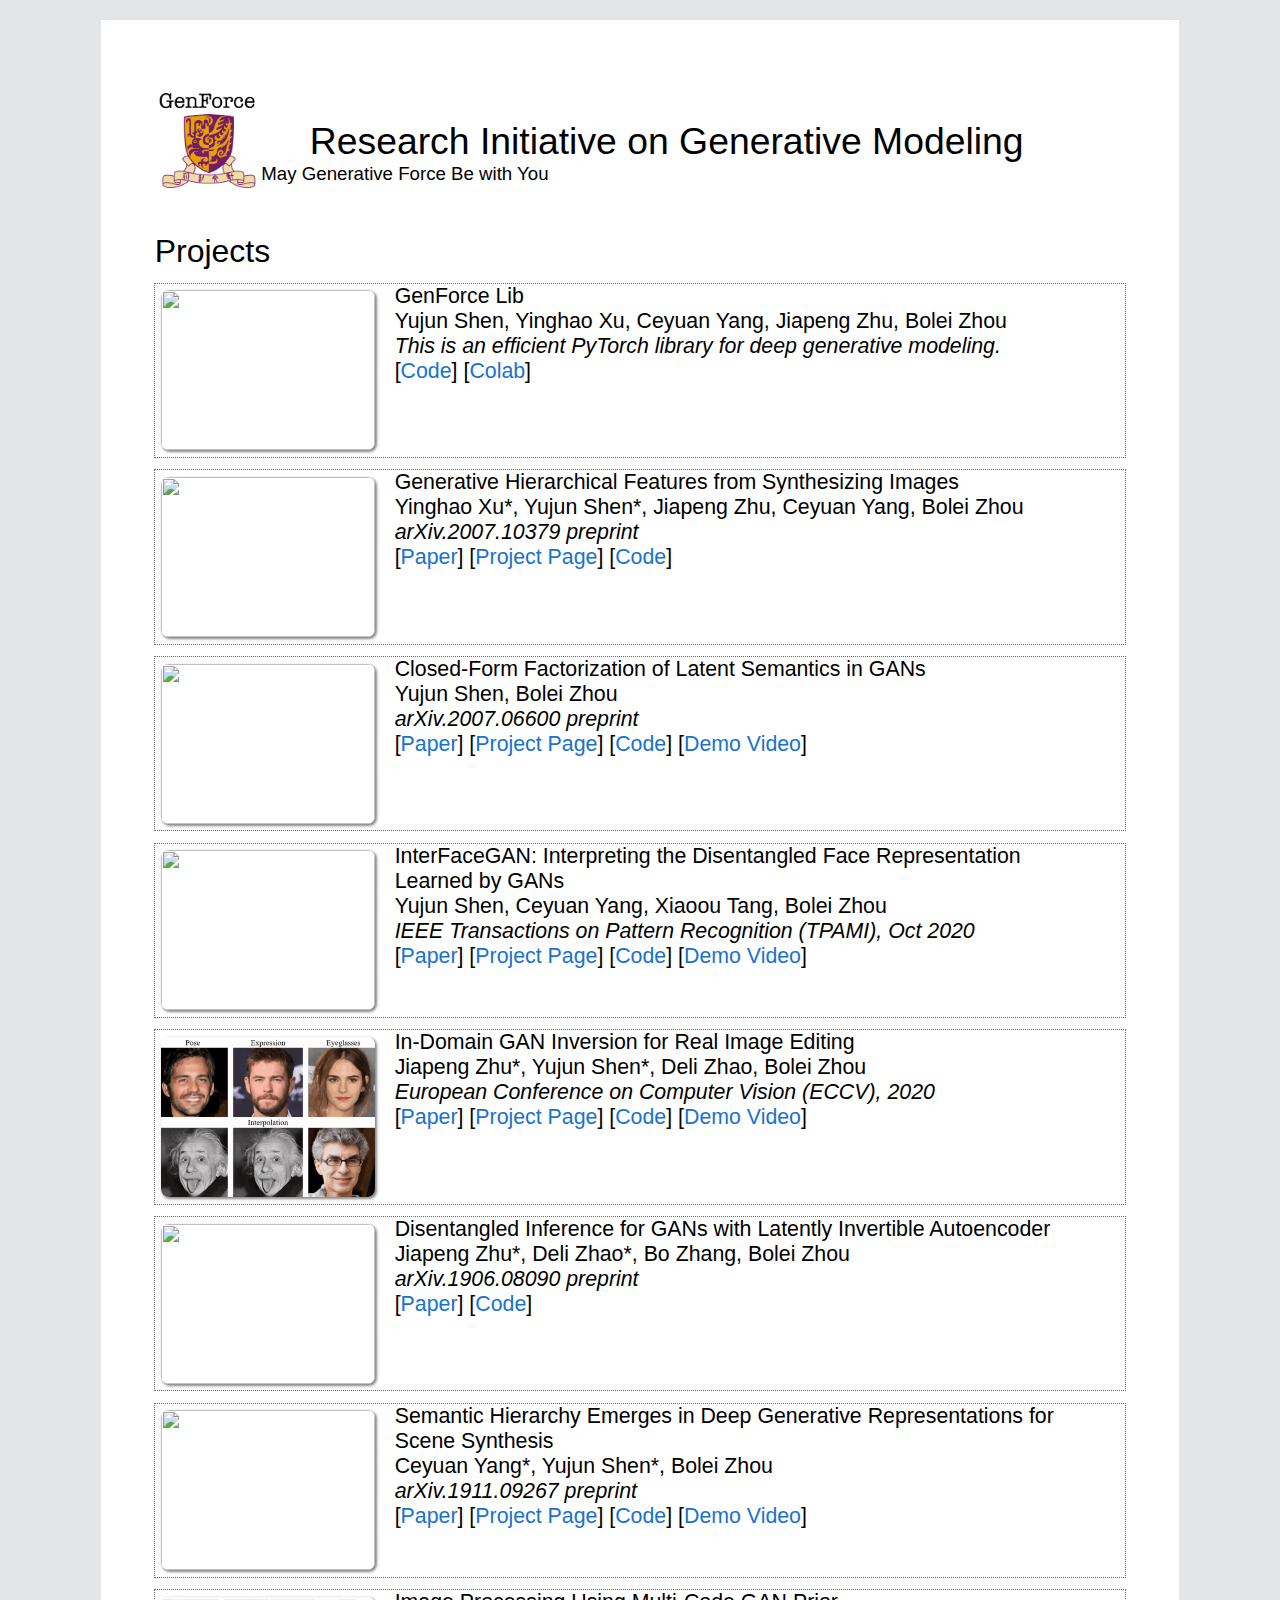
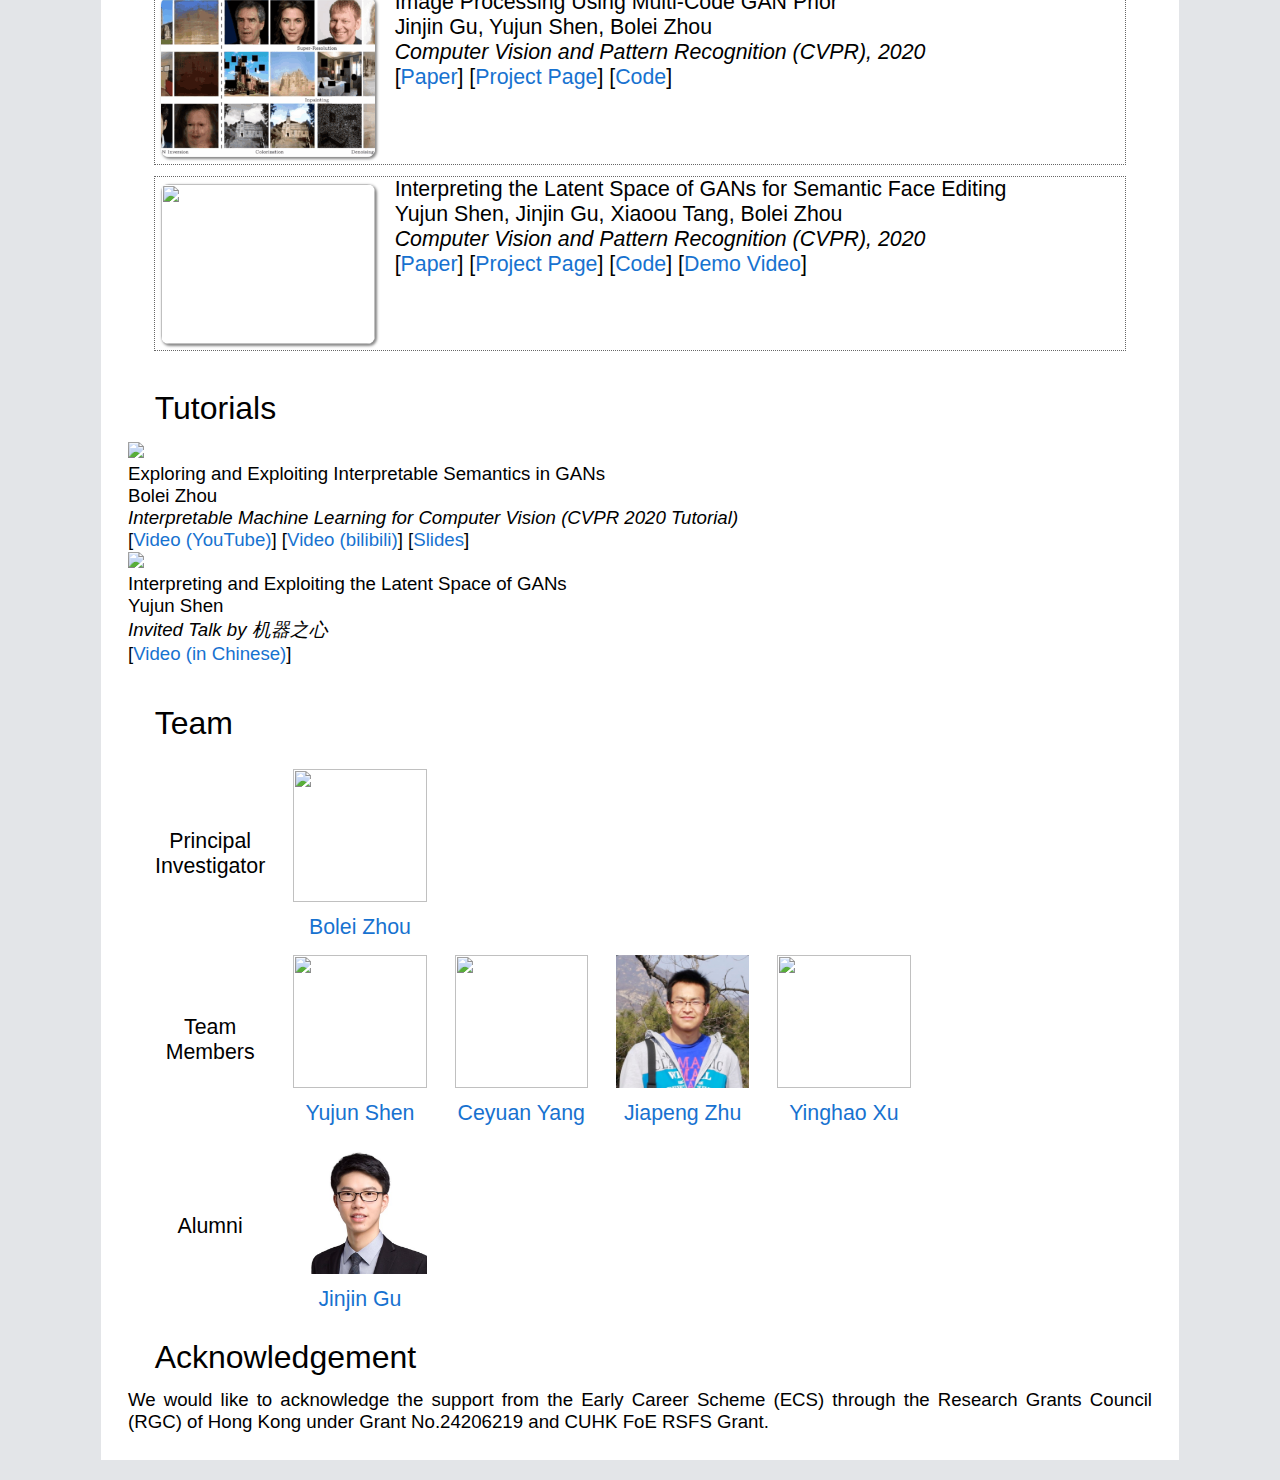
==== index.html @ 20264792 "update TPAMI" ====
<!doctype html>
<html lang="en">


<!-- === Header Starts === -->
<head>
  <meta http-equiv="Content-Type" content="text/html; charset=UTF-8">

  <title>GenForce</title>

  <link href="./assets/bootstrap.min.css" rel="stylesheet">
  <link href="./assets/font.css" rel="stylesheet" type="text/css">
  <link href="./assets/style.css" rel="stylesheet" type="text/css">
</head>
<!-- === Header Ends === -->


<body>


<!-- === Homepage Starts === -->
<div class="homepage">


  <!-- === Header Starts === -->
  <div class="header">
    <div class="logo">
      <a href="https://github.com/genforce" target="_blank"><img src="./assets/genforce.png"></a>
    </div>
    <div class="title">
      Research Initiative on Generative Modeling
    </div>
    <div class="subtitle">
      May Generative Force Be with You
    </div>
  </div>
  <!-- === Header Ends === -->


  <!-- === Projects Section Starts === -->
  <div class="section">Projects</div>
  <div class="project">
    <div class="image">
      <a href="https://github.com/genforce/genforce" target="_blank">
        <img src="./projects/genforce.gif">
      </a>
    </div>
    <div class="info">
      <b>GenForce Lib</b> <br>
      Yujun Shen, Yinghao Xu, Ceyuan Yang, Jiapeng Zhu, Bolei Zhou <br>
      <i>This is an <b>efficient PyTorch library</b> for deep generative modeling.</i> <br>
      [<a href="https://github.com/genforce/genforce" target="_blank">Code</a>]
      [<a href="https://colab.research.google.com/drive/1ytdR30L7uXLaG_4Iph331o70wZWA-bkd?usp=sharing"
          target="_blank">Colab</a>]
    </div>
  </div>
  <div class="project">
    <div class="image">
      <a href="https://genforce.github.io/ghfeat/" target="_blank">
        <img src="./projects/ghfeat.jpg">
      </a>
    </div>
    <div class="info">
      <b>Generative Hierarchical Features from Synthesizing Images</b> <br>
      Yinghao Xu*, Yujun Shen*, Jiapeng Zhu, Ceyuan Yang, Bolei Zhou <br>
      <i>arXiv.2007.10379 preprint</i> <br>
      [<a href="https://arxiv.org/pdf/2007.10379.pdf" target="_blank">Paper</a>]
      [<a href="https://genforce.github.io/ghfeat/" target="_blank">Project Page</a>]
      [<a href="https://github.com/genforce/ghfeat" target="_blank">Code</a>]
    </div>
  </div>
  <div class="project">
    <div class="image">
      <a href="https://genforce.github.io/sefa/" target="_blank">
        <img src="./projects/sefa.gif">
      </a>
    </div>
    <div class="info">
      <b>Closed-Form Factorization of Latent Semantics in GANs</b> <br>
      Yujun Shen, Bolei Zhou <br>
      <i>arXiv.2007.06600 preprint</i> <br>
      [<a href="https://arxiv.org/pdf/2007.06600.pdf" target="_blank">Paper</a>]
      [<a href="https://genforce.github.io/sefa/" target="_blank">Project Page</a>]
      [<a href="https://github.com/genforce/sefa" target="_blank">Code</a>]
      [<a href="https://www.youtube.com/watch?v=OFHW2WbXXIQ" target="_blank">Demo Video</a>]
    </div>
  </div>
  <div class="project">
    <div class="image">
      <a href="https://genforce.github.io/interfacegan/" target="_blank">
        <img src="./projects/interfacegan2.gif">
      </a>
    </div>
    <div class="info">
      <b>InterFaceGAN: Interpreting the Disentangled Face Representation Learned by GANs</b> <br>
      Yujun Shen, Ceyuan Yang, Xiaoou Tang, Bolei Zhou <br>
      <i>IEEE Transactions on Pattern Recognition (TPAMI), Oct 2020</i> <br>
      [<a href="https://arxiv.org/pdf/2005.09635.pdf" target="_blank">Paper</a>]
      [<a href="https://genforce.github.io/interfacegan/" target="_blank">Project Page</a>]
      [<a href="https://github.com/genforce/interfacegan" target="_blank">Code</a>]
      [<a href="https://www.youtube.com/watch?v=uoftpl3Bj6w" target="_blank">Demo Video</a>]
    </div>
  </div>
  <div class="project">
    <div class="image">
      <a href="https://genforce.github.io/idinvert/" target="_blank">
        <img src="./projects/idinvert.gif">
      </a>
    </div>
    <div class="info">
      <b>In-Domain GAN Inversion for Real Image Editing</b> <br>
      Jiapeng Zhu*, Yujun Shen*, Deli Zhao, Bolei Zhou <br>
      <i>European Conference on Computer Vision (ECCV), 2020</i> <br>
      [<a href="https://arxiv.org/pdf/2004.00049.pdf" target="_blank">Paper</a>]
      [<a href="https://genforce.github.io/idinvert/" target="_blank">Project Page</a>]
      [<a href="https://github.com/genforce/idinvert" target="_blank">Code</a>]
      [<a href="https://www.youtube.com/watch?v=3v6NHrhuyFY" target="_blank">Demo Video</a>]
    </div>
  </div>
    <div class="project">
    <div class="image">
      <a href="https://github.com/genforce/lia" target="_blank">
        <img src="./projects/lia.jpg">
      </a>
    </div>
    <div class="info">
      <b>Disentangled Inference for GANs with Latently Invertible Autoencoder</b> <br>
      Jiapeng Zhu*, Deli Zhao*, Bo Zhang, Bolei Zhou <br>
      <i>arXiv.1906.08090 preprint</i> <br>
      [<a href="https://arxiv.org/pdf/1906.08090.pdf" target="_blank">Paper</a>]
      [<a href="https://github.com/genforce/lia" target="_blank">Code</a>]
    </div>
  </div>
  <div class="project">
    <div class="image">
      <a href="https://genforce.github.io/higan/" target="_blank">
        <img src="./projects/higan.gif">
      </a>
    </div>
    <div class="info">
      <b>Semantic Hierarchy Emerges in Deep Generative Representations for Scene Synthesis</b> <br>
      Ceyuan Yang*, Yujun Shen*, Bolei Zhou <br>
      <i>arXiv.1911.09267 preprint</i> <br>
      [<a href="https://arxiv.org/pdf/1911.09267.pdf" target="_blank">Paper</a>]
      [<a href="https://genforce.github.io/higan/" target="_blank">Project Page</a>]
      [<a href="https://github.com/genforce/higan" target="_blank">Code</a>]
      [<a href="https://www.youtube.com/watch?v=X5yWu2Jwjpg" target="_blank">Demo Video</a>]
    </div>
  </div>
  <div class="project">
    <div class="image">
      <a href="https://genforce.github.io/mganprior/" target="_blank">
        <img src="./projects/mganprior.gif">
      </a>
    </div>
    <div class="info">
      <b>Image Processing Using Multi-Code GAN Prior</b> <br>
      Jinjin Gu, Yujun Shen, Bolei Zhou <br>
      <i>Computer Vision and Pattern Recognition (CVPR), 2020</i> <br>
      [<a href="https://arxiv.org/pdf/1912.07116.pdf" target="_blank">Paper</a>]
      [<a href="https://genforce.github.io/mganprior/" target="_blank">Project Page</a>]
      [<a href="https://github.com/genforce/mganprior" target="_blank">Code</a>]
    </div>
  </div>
  <div class="project">
    <div class="image">
      <a href="https://genforce.github.io/interfacegan/" target="_blank">
        <img src="./projects/interfacegan.gif">
      </a>
    </div>
    <div class="info">
      <b>Interpreting the Latent Space of GANs for Semantic Face Editing</b> <br>
      Yujun Shen, Jinjin Gu, Xiaoou Tang, Bolei Zhou <br>
      <i>Computer Vision and Pattern Recognition (CVPR), 2020</i> <br>
      [<a href="https://arxiv.org/pdf/1907.10786.pdf" target="_blank">Paper</a>]
      [<a href="https://genforce.github.io/interfacegan/" target="_blank">Project Page</a>]
      [<a href="https://github.com/genforce/interfacegan" target="_blank">Code</a>]
      [<a href="https://www.youtube.com/watch?v=uoftpl3Bj6w" target="_blank">Demo Video</a>]
    </div>
  </div>
  <!-- === Projects Section Ends === -->


  <!-- === Tutorials Section Starts === -->
  <div class="section">Tutorials</div>
  <div class="tutorial">
    <div class="image">
      <a href="https://interpretablevision.github.io/" target="_blank">
        <img src="./tutorials/cvpr20_tutorial_bolei.jpg">
      </a>
    </div>
    <div class="info">
      <b>Exploring and Exploiting Interpretable Semantics in GANs</b> <br>
      Bolei Zhou <br>
      <i>Interpretable Machine Learning for Computer Vision (CVPR 2020 Tutorial)</i> <br>
      [<a href="https://www.youtube.com/watch?v=rfx3whKgFVo&feature=youtu.be" target="_blank">Video (YouTube)</a>]
      [<a href="https://www.bilibili.com/video/BV1z54y1B785" target="_blank">Video (bilibili)</a>]
      [<a href="https://interpretablevision.github.io/slide/cvpr20_bolei.pdf" target="_blank">Slides</a>]
    </div>
  </div>
  <div class="tutorial">
    <div class="image">
      <a href="https://interpretablevision.github.io/" target="_blank">
        <img src="./tutorials/interfacegan_yujun.jpg">
      </a>
    </div>
    <div class="info">
      <b>Interpreting and Exploiting the Latent Space of GANs</b> <br>
      Yujun Shen <br>
      <i>Invited Talk by 机器之心</i> <br>
      [<a href="https://www.bilibili.com/video/BV1fp4y1S7RH" target="_blank">Video (in Chinese)</a>]
    </div>
  </div>
  <!-- === Tutorials Section Ends === -->


  <!-- === Team Section Starts === -->
  <div class="section">Team</div>
  <div class="avatar">
    <table>
      <tr>
        <td>Principal <br> Investigator</td>
        <td>
          <a href="http://bzhou.ie.cuhk.edu.hk/" target="_blank">
            <img src="./avatars/bolei.jpg" class="img-circle">
            <div style="margin-top: 5pt;">Bolei Zhou</div>
          </a>
        </td>
      </tr>
      <tr>
        <td>Team <br> Members</td>
        <td>
          <a href="http://shenyujun.github.io/" target="_blank">
            <img src="./avatars/yujun.jpg" class="img-circle">
            <div style="margin-top: 5pt;">Yujun Shen</div>
          </a>
        </td>
        <td>
          <a href="http://ceyuan.me/" target="_blank">
            <img src="./avatars/ceyuan.jpg" class="img-circle">
            <div style="margin-top: 5pt;">Ceyuan Yang</div>
          </a>
        </td>
        <td>
          <a href="https://zhujiapeng.github.io/" target="_blank">
            <img src="./avatars/jiapeng.jpg" class="img-circle">
            <div style="margin-top: 5pt;">Jiapeng Zhu</div>
          </a>
        </td>
        <td>
          <a href="https://justimyhxu.github.io/academic.html" target="_blank">
            <img src="./avatars/yinghao.jpg" class="img-circle">
            <div style="margin-top: 5pt;">Yinghao Xu</div>
          </a>
        </td>
      </tr>
      <tr>
        <td>Alumni</td>
        <td>
          <a href="http://www.jasongt.com/" target="_blank">
            <img src="./avatars/jinjin.jpg" class="img-circle">
            <div style="margin-top: 5pt;">Jinjin Gu</div>
          </a>
        </td>
      </tr>
    </table>
  </div>
  <!-- === Team Section Ends === -->


  <!-- === Acknowledgement Section Starts === -->
  <div class="section">Acknowledgement</div>
  <div class="acknowledgement">
    We would like to acknowledge the support from the Early Career Scheme (ECS) through the Research Grants Council (RGC) of Hong Kong under Grant No.24206219 and CUHK FoE RSFS Grant.
  </div>
  <!-- === Acknowledgement Section Ends === -->


</div>
<!-- === Homepage Ends === -->


</body>
</html>
---- assets/style.css ----
/* Body */
body {
  background: #e3e5e8;
  color: #ffffff;
  font-family: 'Lato', Verdana, Helvetica, sans-serif;
  font-weight: 300;
  font-size: 14pt;
}

/* Hyperlinks */
a {text-decoration: none;}
a:link {color: #1772d0;}
a:visited {color: #1772d0;}
a:active {color: red;}
a:hover {color: #f09228;}

/* Homepage Style */
.homepage {
  width: 768pt;
  min-height: 100pt;
  margin: 15pt auto;
  padding: 20pt 20pt;
  border: 1pt hidden #000;
  text-align: justify;
  color: #000000;
  background: #ffffff;
}

/* Header (Title and Logo) */
.homepage .header {
  min-height: 80pt;
  margin-top: 30pt;
}
.homepage .header .logo {
  width: 80pt;
  margin-left: 20pt;
  float: left;
}
.homepage .header .logo img {
  width: 80pt;
  object-fit: cover;
}
.homepage .header .title {
  margin: 0 70pt 0 110pt;  /* top right bottom left */
  padding-top: 25pt;
  text-align: center;
  font-size: 28pt;
}

.homepage .section {
  text-align: left;
  font-size: 24pt;
  font-weight: bolder;
  margin: 30pt 20pt 10pt 20pt;  /*top right bottom left*/
}

/* Projects */
.homepage .project {
  height: 130pt;
  outline: thin dotted #666666;
  margin: 10pt 20pt 10pt 20pt;  /*top right bottom left*/
}
.homepage .project .image {
  height: 120pt;
  width: 160pt;
  float: left;
}
.homepage .project .image img {
  height: 120pt;
  width: 160pt;
  margin: 5pt;
  object-fit: cover;
  border-radius: 6pt;
  box-shadow: 1pt 1pt 2pt #888888;
  -moz-box-shadow: 1pt 1pt 2pt #888888;
  -webkit-box-shadow: 1pt 1pt 2pt #888888;
}
.homepage .project .info {
  margin: 10pt 20pt 0 180pt;  /*top right bottom left*/
  font-size: 16pt;
  text-align: left;
}

/* Avatars */
.homepage .avatar {
  margin: -10pt 20pt 320pt 0pt;  /*top right bottom left*/
}
.homepage .avatar table {
  float: left;
  width: auto;
  height: auto;
  margin: 10pt 0pt;
  text-align: center;
  font-size: 16pt;
  border-collapse: separate;
  border-spacing: 20pt 10pt;
}
.homepage .avatar img {
  height: 100pt;
  width: 100pt;
  object-fit: cover;
}
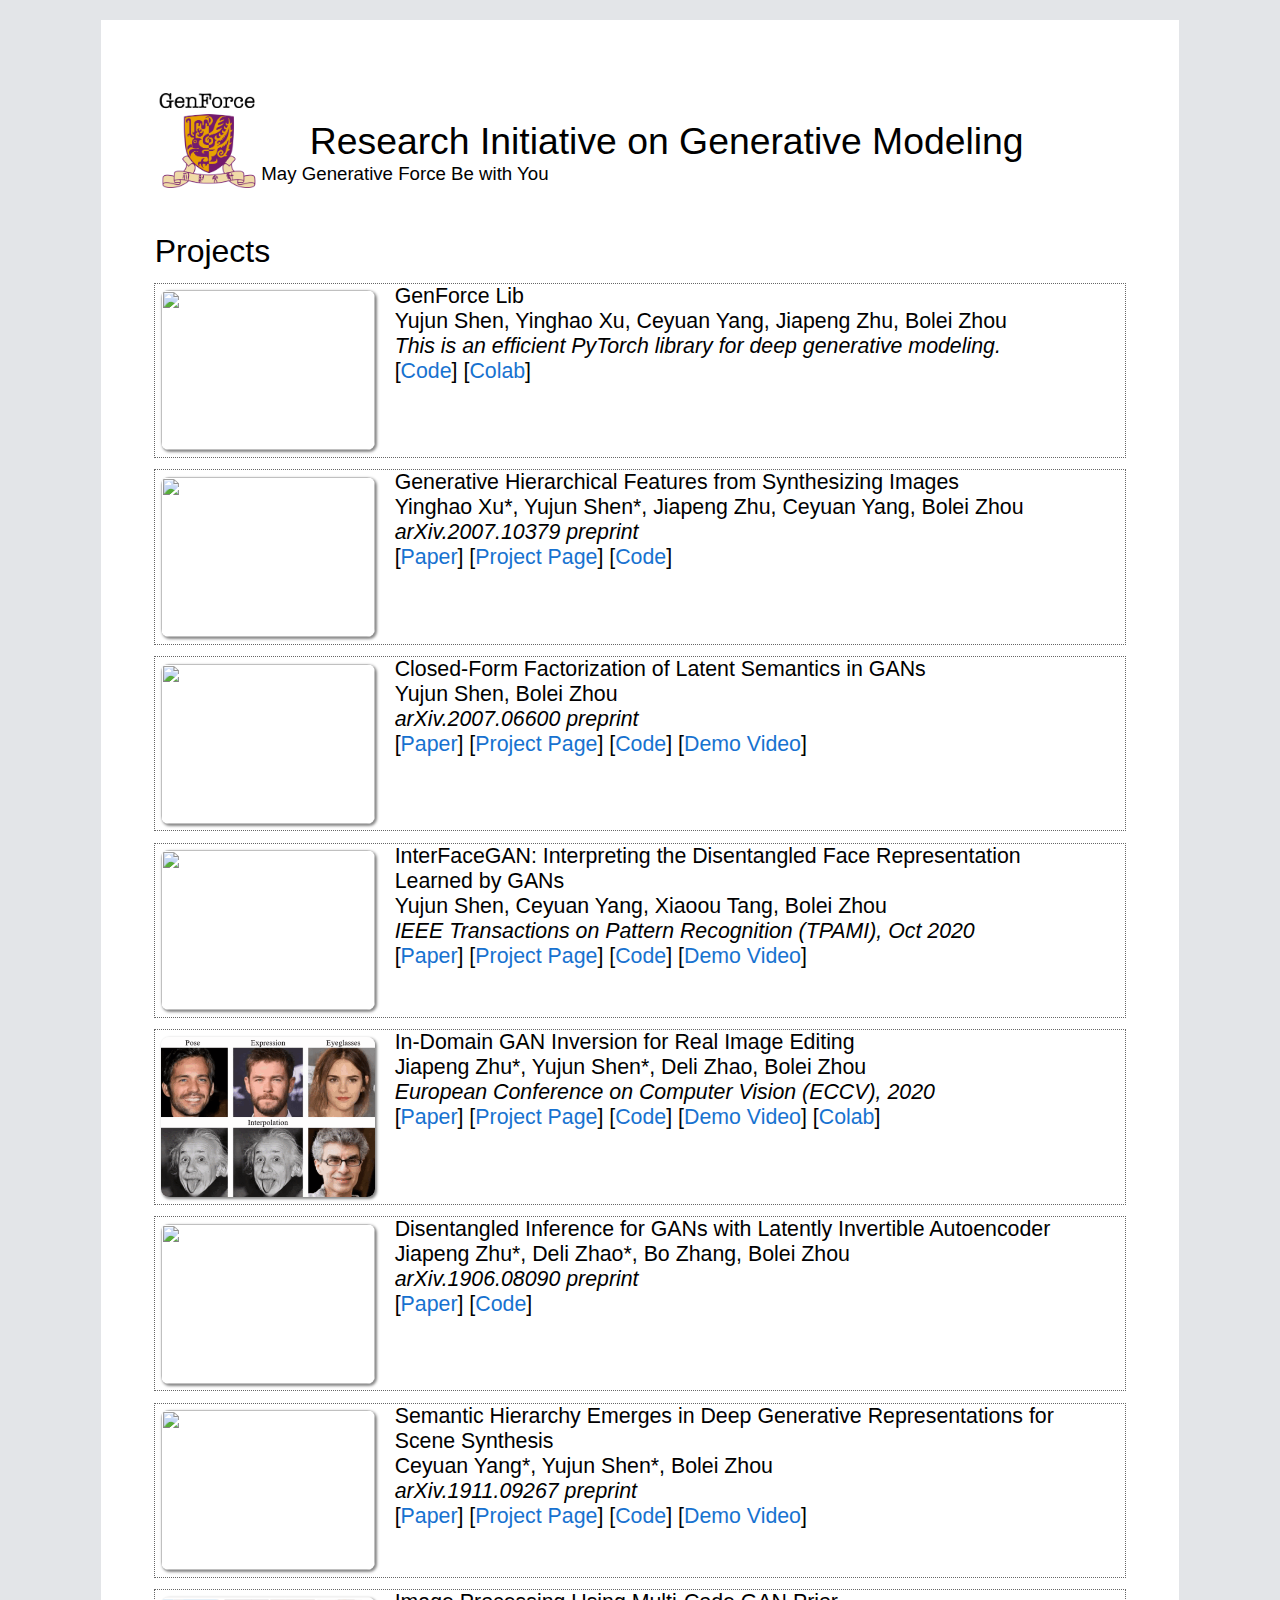
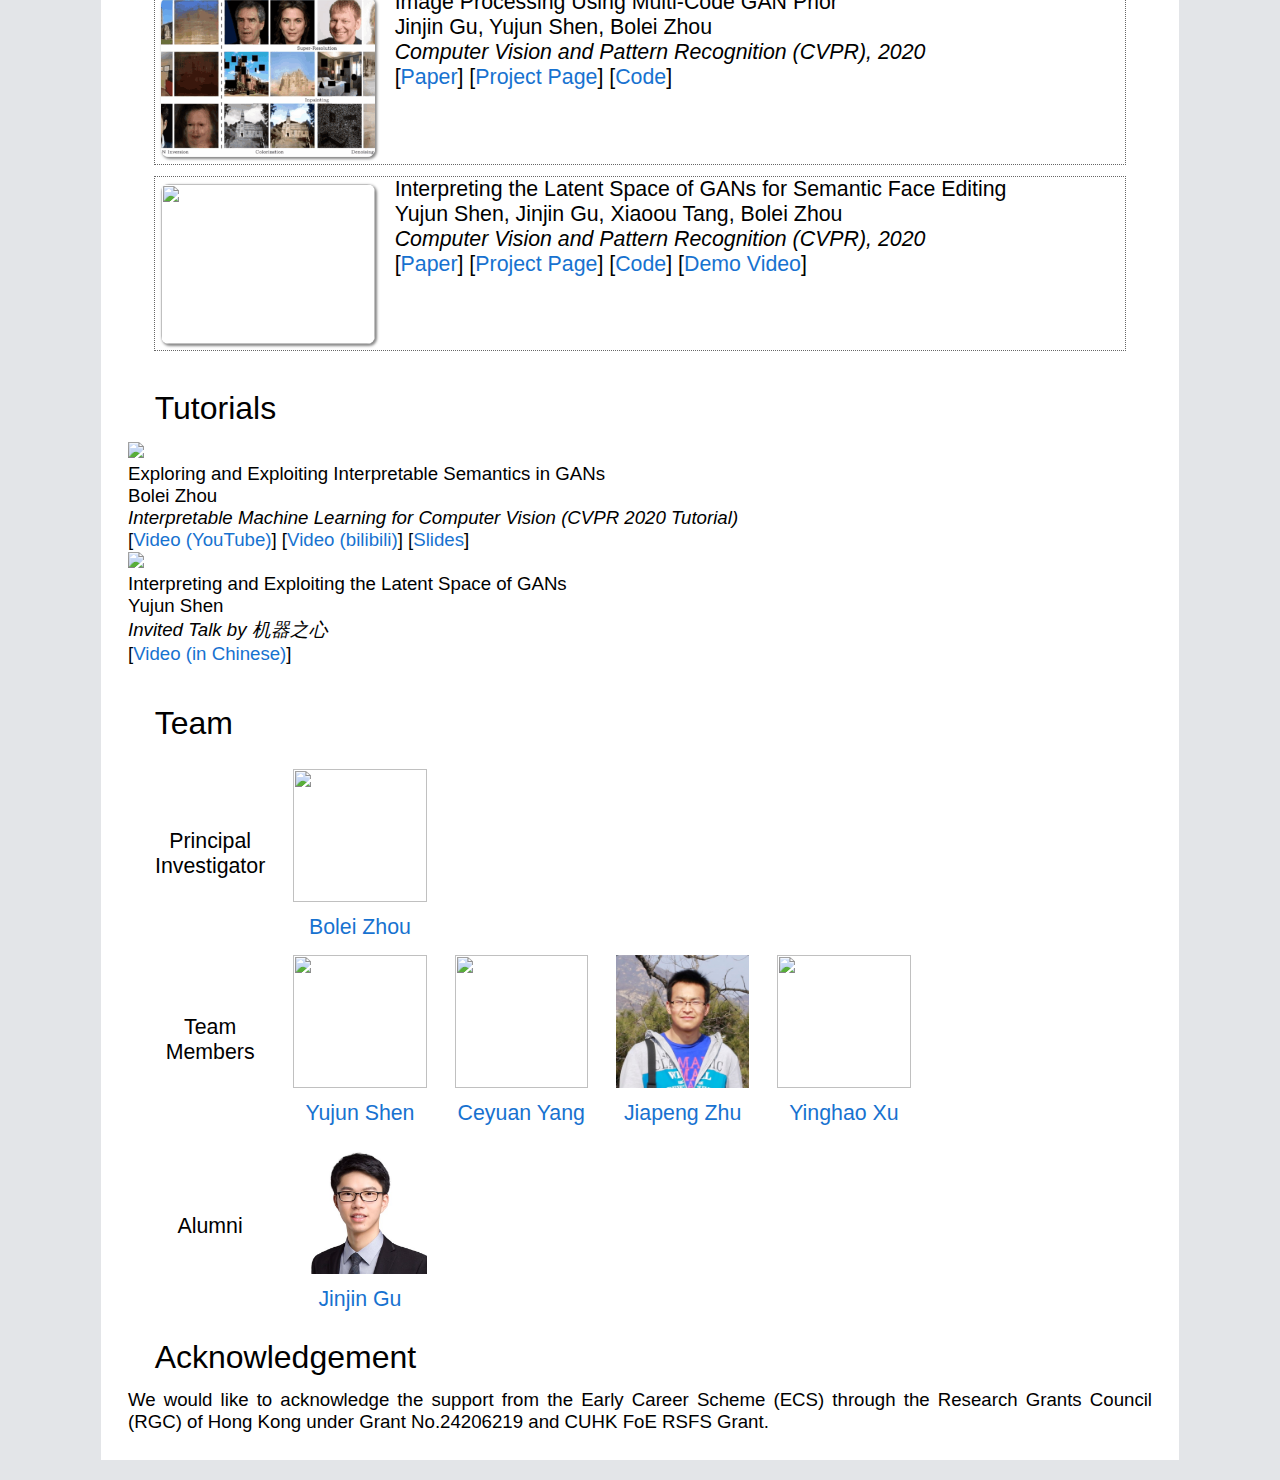
==== commit 9bd5903e: "add idinvert colab link" ====
--- a/index.html
+++ b/index.html
@@ -115,6 +115,8 @@
       [<a href="https://genforce.github.io/idinvert/" target="_blank">Project Page</a>]
       [<a href="https://github.com/genforce/idinvert" target="_blank">Code</a>]
       [<a href="https://www.youtube.com/watch?v=3v6NHrhuyFY" target="_blank">Demo Video</a>]
+      [<a href="https://colab.research.google.com/github/genforce/idinvert_pytorch/blob/master/docs/Idinvert.ipynb"
+          target="_blank">Colab</a>]
     </div>
   </div>
     <div class="project">
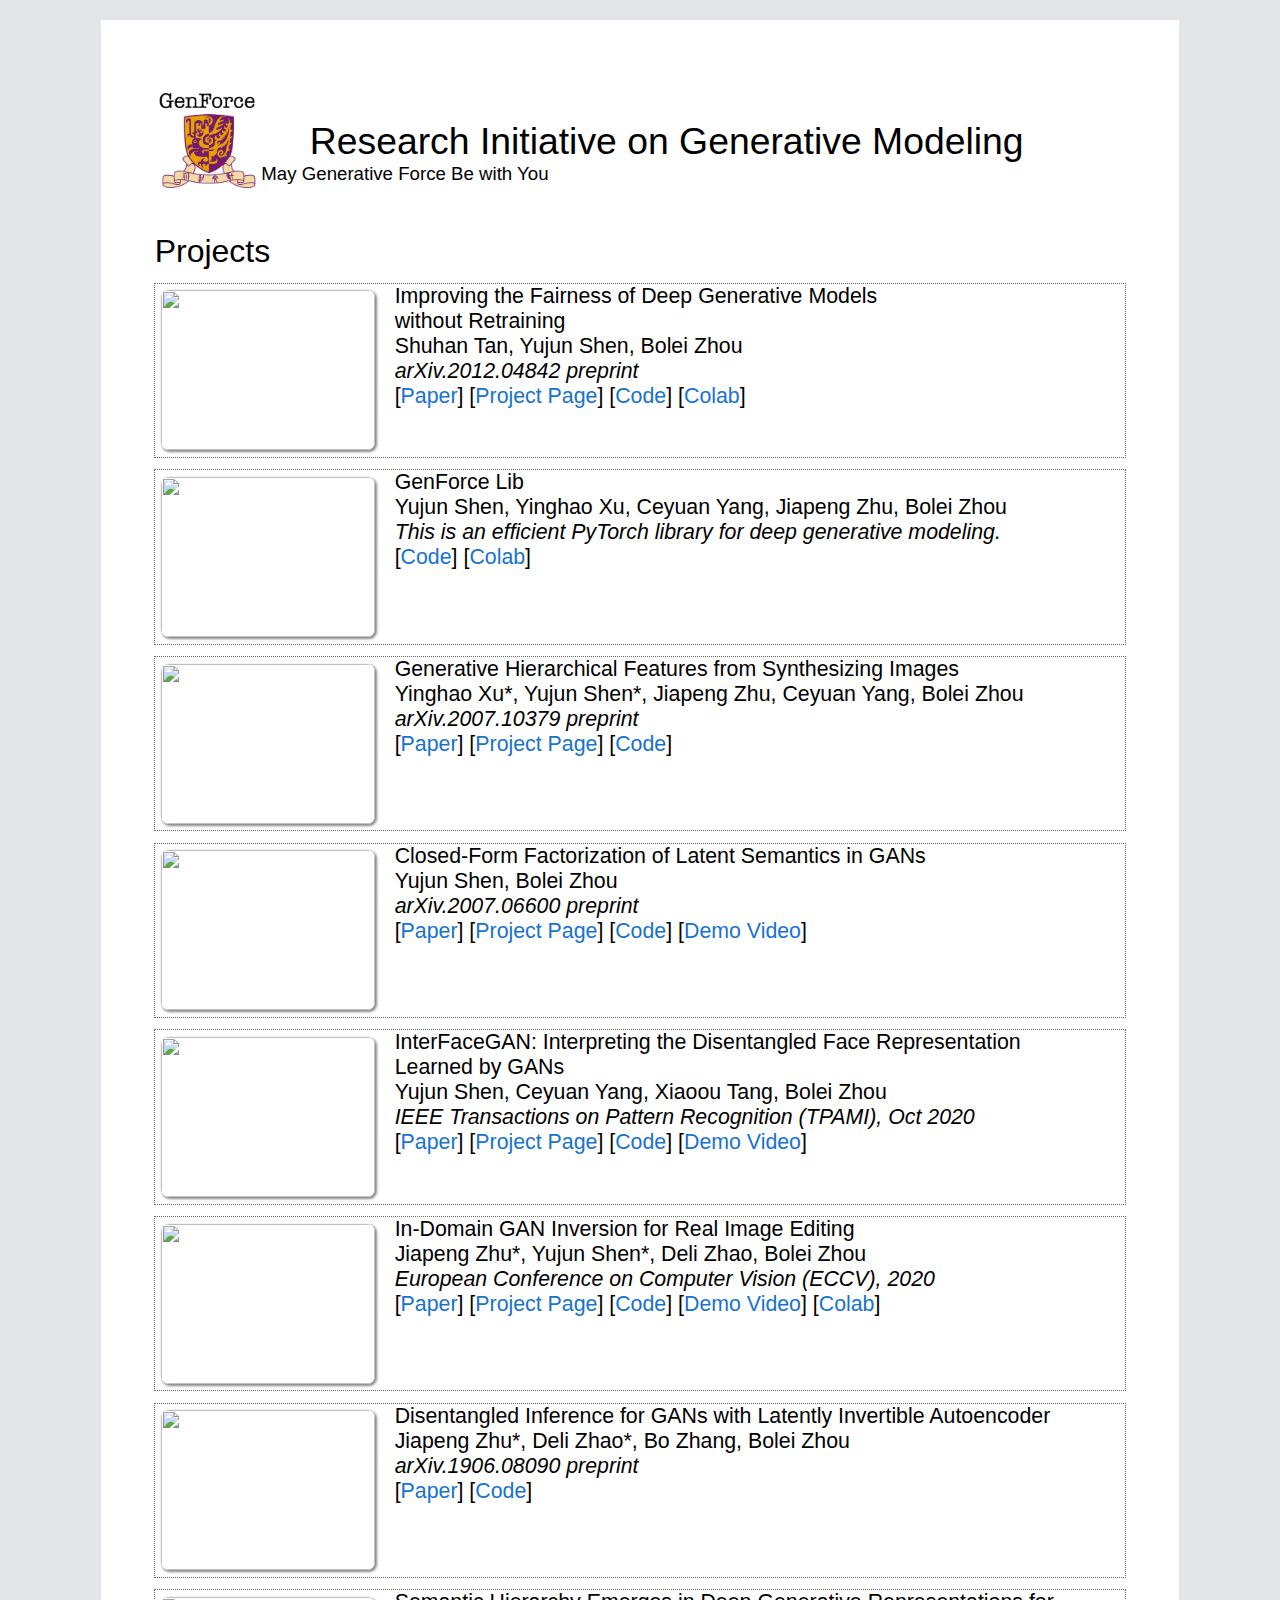
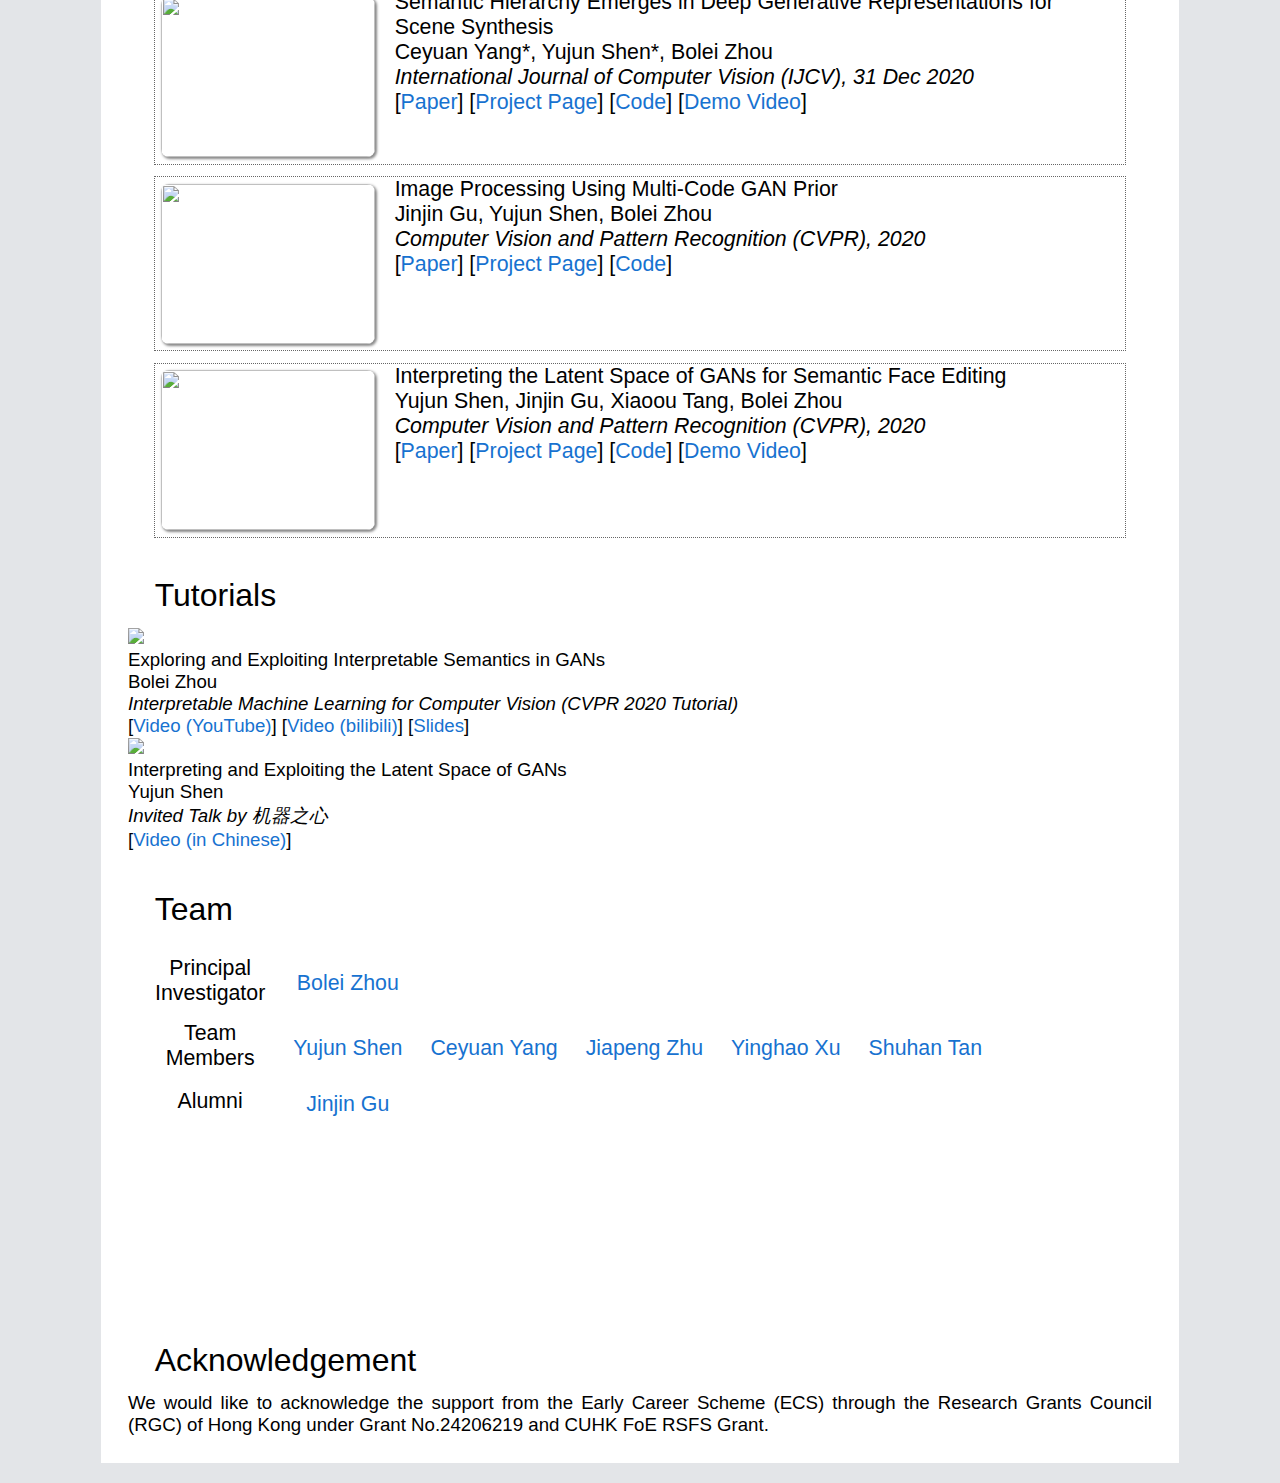
==== commit bfdca230: "Update index.html" ====
--- a/index.html
+++ b/index.html
@@ -39,6 +39,22 @@
 
   <!-- === Projects Section Starts === -->
   <div class="section">Projects</div>
+  <div class="project">
+    <div class="image">
+      <a href="https://genforce.github.io/fairgen/" target="_blank">
+        <img src="./projects/fairgen.png">
+      </a>
+    </div>
+    <div class="info">
+      <b>Improving the Fairness of Deep Generative Models <br> without Retraining</b> <br>
+      Shuhan Tan, Yujun Shen, Bolei Zhou <br>
+      <i>arXiv.2012.04842 preprint</i> <br>
+      [<a href="https://arxiv.org/pdf/2012.04842.pdf" target="_blank">Paper</a>]
+      [<a href="https://genforce.github.io/fairgen/" target="_blank">Project Page</a>]
+      [<a href="https://github.com/genforce/fairgen" target="_blank">Code</a>]
+      [<a href="https://colab.research.google.com/drive/1_k45KPpLP0xMqC8AjmUFerqdDCbkwN1l?usp=sharing" target="_blank">Colab</a>]
+    </div>
+  </div>
   <div class="project">
     <div class="image">
       <a href="https://github.com/genforce/genforce" target="_blank">
@@ -88,7 +104,7 @@
   <div class="project">
     <div class="image">
       <a href="https://genforce.github.io/interfacegan/" target="_blank">
-        <img src="./projects/interfacegan2.gif">
+        <img src="./projects/interfacegan2.png">
       </a>
     </div>
     <div class="info">
@@ -104,7 +120,7 @@
   <div class="project">
     <div class="image">
       <a href="https://genforce.github.io/idinvert/" target="_blank">
-        <img src="./projects/idinvert.gif">
+        <img src="./projects/idinvert.png">
       </a>
     </div>
     <div class="info">
@@ -142,7 +158,7 @@
     <div class="info">
       <b>Semantic Hierarchy Emerges in Deep Generative Representations for Scene Synthesis</b> <br>
       Ceyuan Yang*, Yujun Shen*, Bolei Zhou <br>
-      <i>arXiv.1911.09267 preprint</i> <br>
+      <i>International Journal of Computer Vision (IJCV), 31 Dec 2020</i> <br>
       [<a href="https://arxiv.org/pdf/1911.09267.pdf" target="_blank">Paper</a>]
       [<a href="https://genforce.github.io/higan/" target="_blank">Project Page</a>]
       [<a href="https://github.com/genforce/higan" target="_blank">Code</a>]
@@ -152,7 +168,7 @@
   <div class="project">
     <div class="image">
       <a href="https://genforce.github.io/mganprior/" target="_blank">
-        <img src="./projects/mganprior.gif">
+        <img src="./projects/mganprior.png">
       </a>
     </div>
     <div class="info">
@@ -224,7 +240,6 @@
         <td>Principal <br> Investigator</td>
         <td>
           <a href="http://bzhou.ie.cuhk.edu.hk/" target="_blank">
-            <img src="./avatars/bolei.jpg" class="img-circle">
             <div style="margin-top: 5pt;">Bolei Zhou</div>
           </a>
         </td>
@@ -233,26 +248,27 @@
         <td>Team <br> Members</td>
         <td>
           <a href="http://shenyujun.github.io/" target="_blank">
-            <img src="./avatars/yujun.jpg" class="img-circle">
             <div style="margin-top: 5pt;">Yujun Shen</div>
           </a>
         </td>
         <td>
           <a href="http://ceyuan.me/" target="_blank">
-            <img src="./avatars/ceyuan.jpg" class="img-circle">
             <div style="margin-top: 5pt;">Ceyuan Yang</div>
           </a>
         </td>
         <td>
           <a href="https://zhujiapeng.github.io/" target="_blank">
-            <img src="./avatars/jiapeng.jpg" class="img-circle">
             <div style="margin-top: 5pt;">Jiapeng Zhu</div>
           </a>
         </td>
         <td>
           <a href="https://justimyhxu.github.io/academic.html" target="_blank">
-            <img src="./avatars/yinghao.jpg" class="img-circle">
             <div style="margin-top: 5pt;">Yinghao Xu</div>
+          </a>
+        </td>
+        <td>
+          <a href="https://ariostgx.github.io/website/" target="_blank">
+            <div style="margin-top: 5pt;">Shuhan Tan</div>
           </a>
         </td>
       </tr>
@@ -260,7 +276,6 @@
         <td>Alumni</td>
         <td>
           <a href="http://www.jasongt.com/" target="_blank">
-            <img src="./avatars/jinjin.jpg" class="img-circle">
             <div style="margin-top: 5pt;">Jinjin Gu</div>
           </a>
         </td>
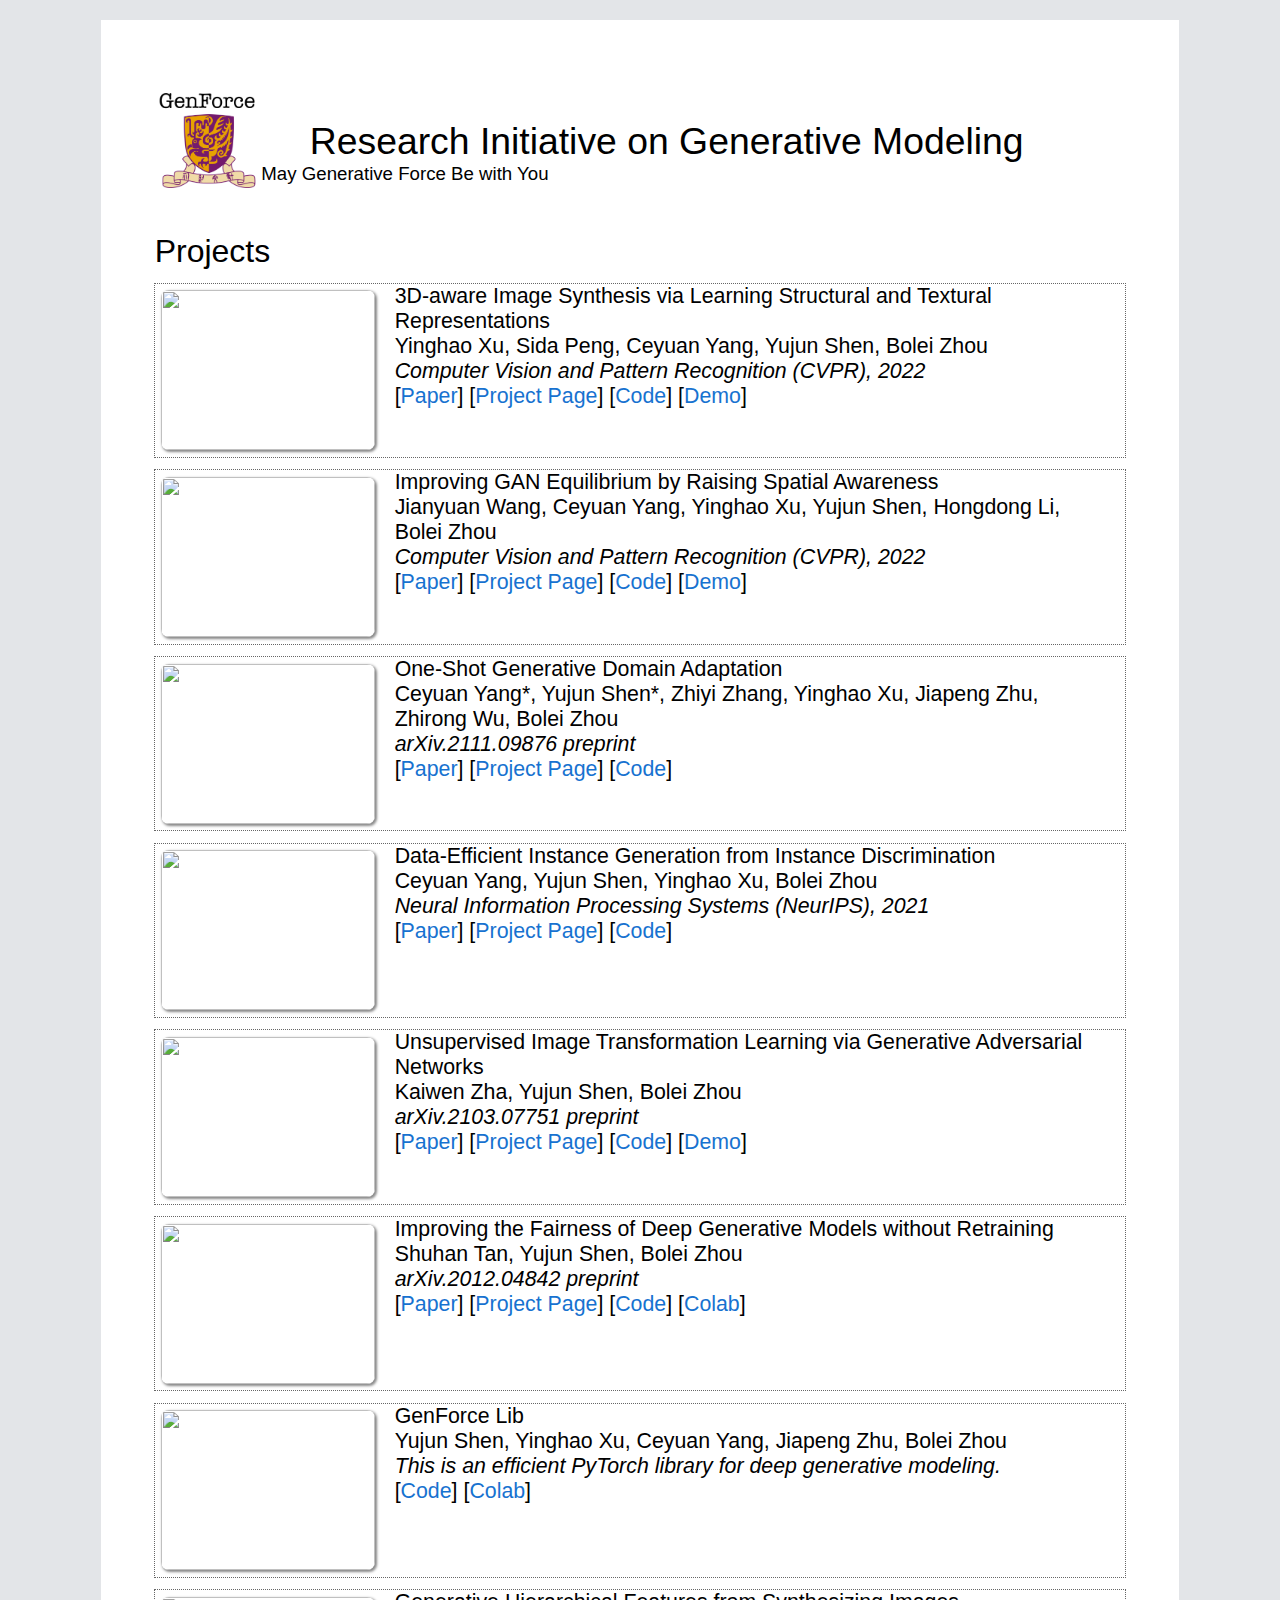
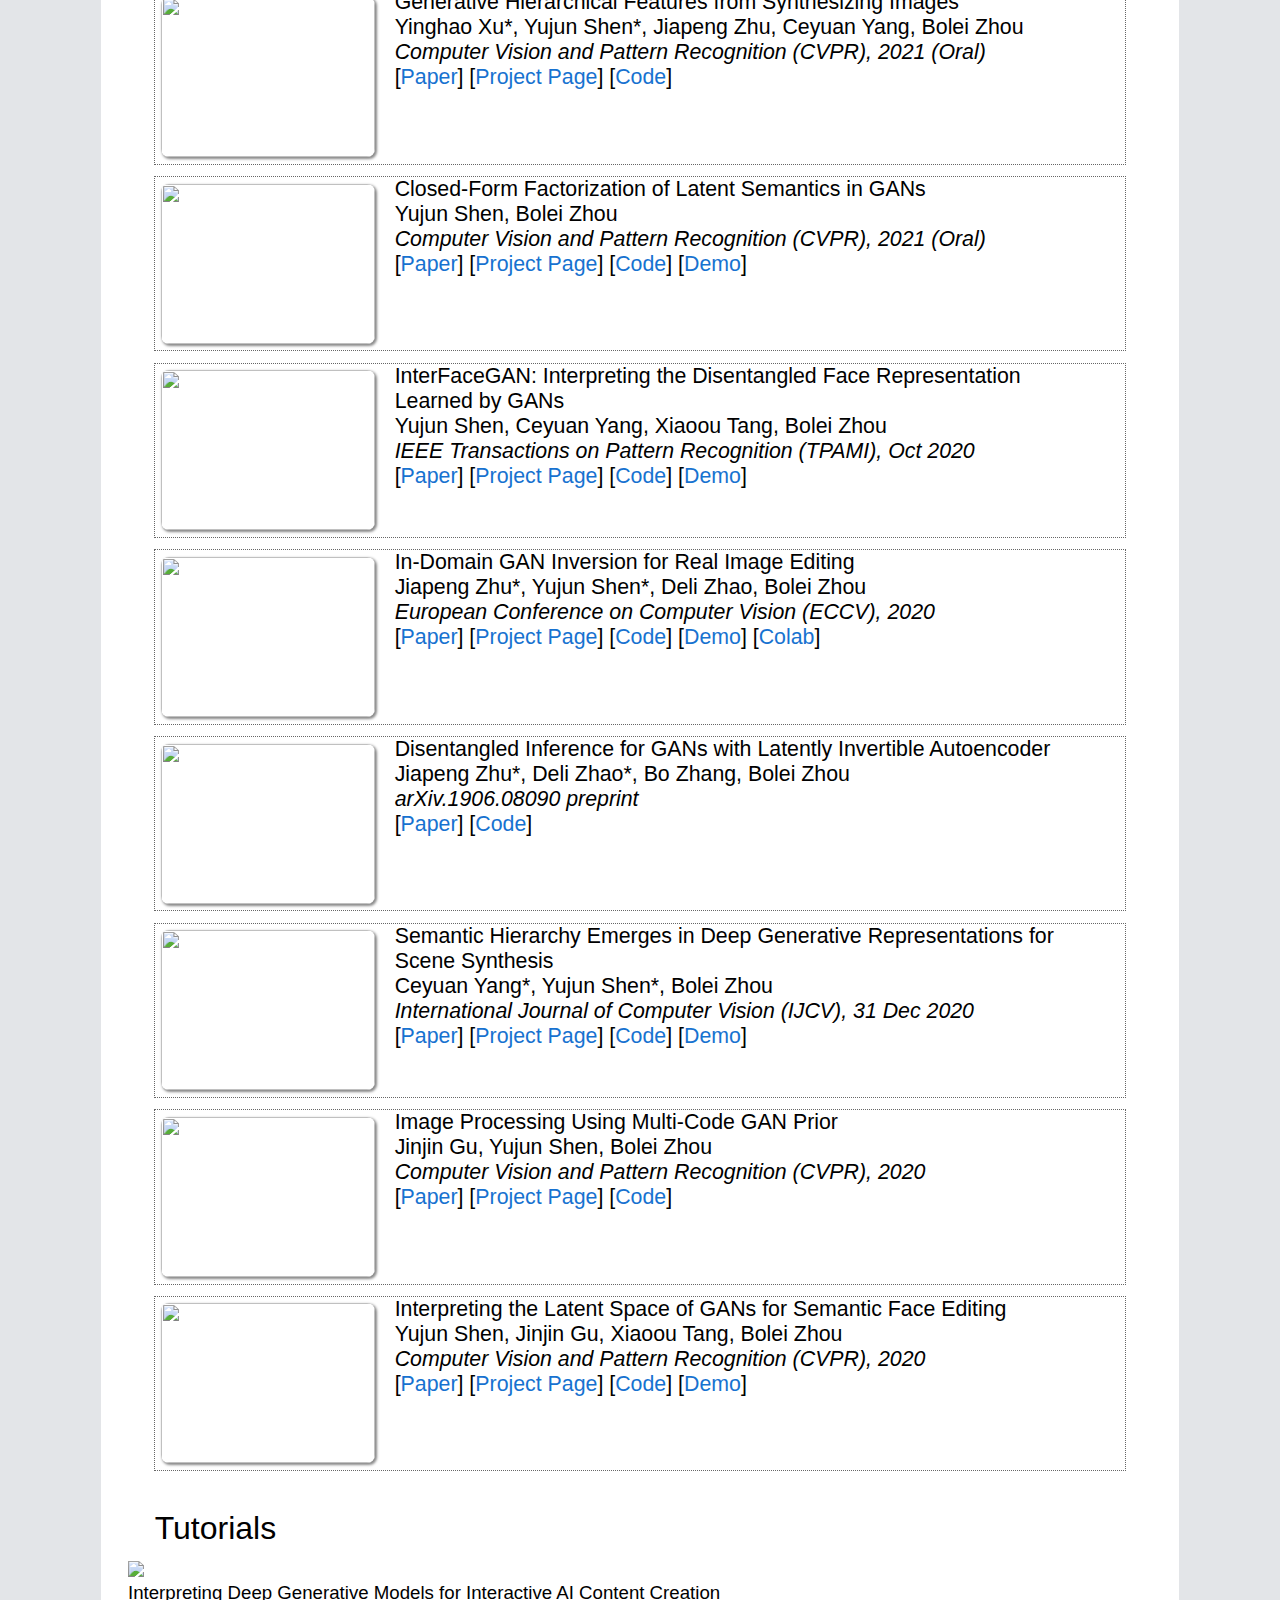
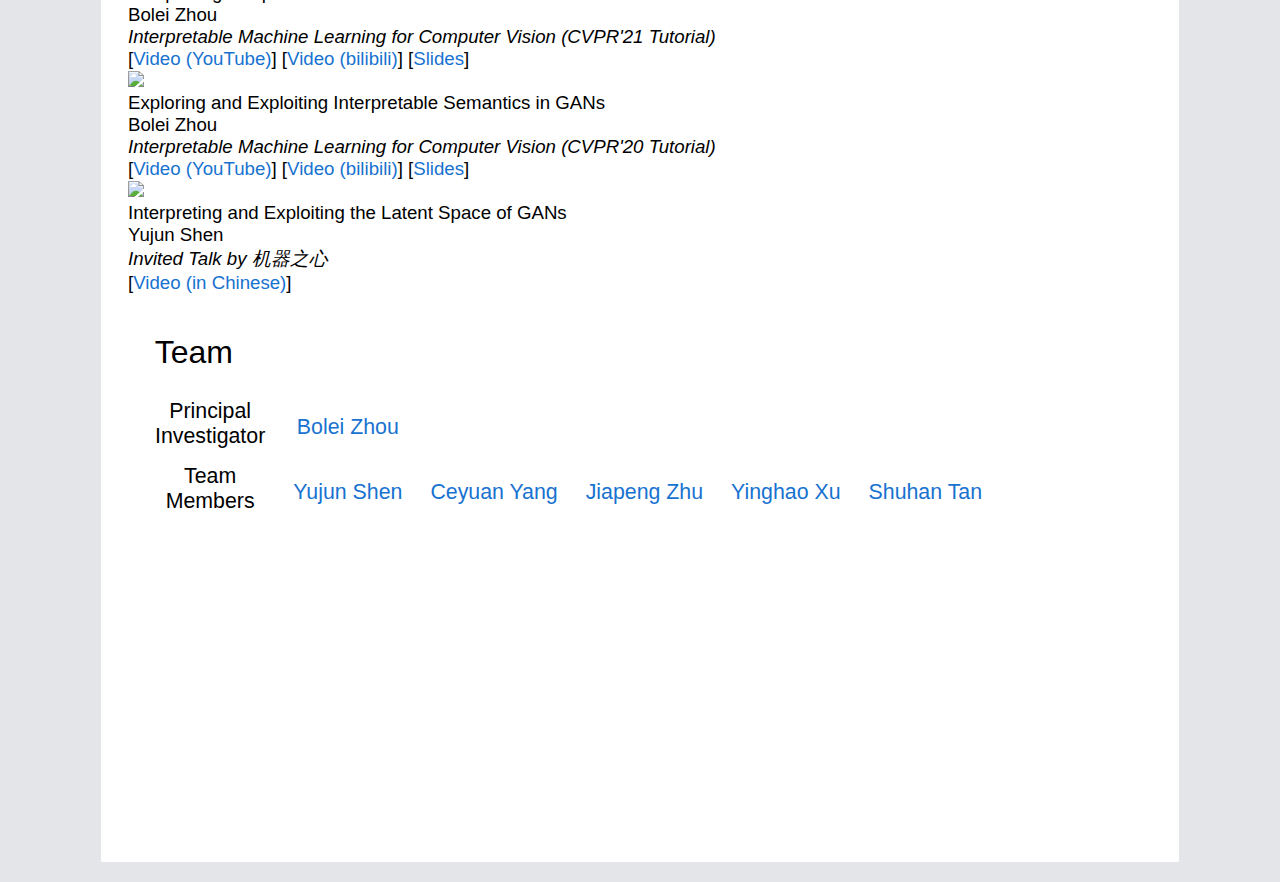
==== commit 14ae2395: "Update CVPR 2022 info." ====
--- a/index.html
+++ b/index.html
@@ -39,6 +39,90 @@
 
   <!-- === Projects Section Starts === -->
   <div class="section">Projects</div>
+
+  <div class="project">
+    <div class="image">
+      <a href="https://genforce.github.io/volumegan/" target="_blank">
+        <img src="./projects/volumegan.png">
+      </a>
+    </div>
+    <div class="info">
+      <b>3D-aware Image Synthesis via Learning Structural and Textural Representations</b> <br>
+      Yinghao Xu, Sida Peng, Ceyuan Yang, Yujun Shen, Bolei Zhou <br>
+      <i>Computer Vision and Pattern Recognition (CVPR), 2022</i> <br>
+      [<a href="https://arxiv.org/pdf/2112.10759.pdf" target="_blank">Paper</a>]
+      [<a href="https://genforce.github.io/volumegan/" target="_blank">Project Page</a>]
+      [<a href="https://github.com/genforce/VolumegAN" target="_blank">Code</a>]
+      [<a href="https://www.youtube.com/watch?v=p85TVGJBMFc" target="_blank">Demo</a>]
+    </div>
+  </div>
+
+  <div class="project">
+    <div class="image">
+      <a href="https://genforce.github.io/eqgan/" target="_blank">
+        <img src="./projects/eqgan.jpg">
+      </a>
+    </div>
+    <div class="info">
+      <b>Improving GAN Equilibrium by Raising Spatial Awareness</b> <br>
+      Jianyuan Wang, Ceyuan Yang, Yinghao Xu, Yujun Shen, Hongdong Li, Bolei Zhou <br>
+      <i>Computer Vision and Pattern Recognition (CVPR), 2022</i> <br>
+      [<a href="https://arxiv.org/pdf/2112.00718.pdf" target="_blank">Paper</a>]
+      [<a href="https://genforce.github.io/eqgan/" target="_blank">Project Page</a>]
+      [<a href="https://github.com/genforce/eqgan" target="_blank">Code</a>]
+      [<a href="https://www.youtube.com/watch?v=k7sG4XY5rIc" target="_blank">Demo</a>]
+    </div>
+  </div>
+
+  <div class="project">
+    <div class="image">
+      <a href="https://genforce.github.io/genda/" target="_blank">
+        <img src="./projects/genda.jpg">
+      </a>
+    </div>
+    <div class="info">
+      <b>One-Shot Generative Domain Adaptation</b> <br>
+      Ceyuan Yang*, Yujun Shen*, Zhiyi Zhang, Yinghao Xu, Jiapeng Zhu, Zhirong Wu, Bolei Zhou <br>
+      <i>arXiv.2111.09876 preprint</i> <br>
+      [<a href="https://arxiv.org/pdf/2111.09876.pdf" target="_blank">Paper</a>]
+      [<a href="https://genforce.github.io/genda/" target="_blank">Project Page</a>]
+      [<a href="https://github.com/genforce/genda" target="_blank">Code</a>]
+    </div>
+  </div>
+
+  <div class="project">
+    <div class="image">
+      <a href="https://genforce.github.io/insgen/" target="_blank">
+        <img src="./projects/insgen.jpg">
+      </a>
+    </div>
+    <div class="info">
+      <b>Data-Efficient Instance Generation from Instance Discrimination</b> <br>
+      Ceyuan Yang, Yujun Shen, Yinghao Xu, Bolei Zhou <br>
+      <i>Neural Information Processing Systems (NeurIPS), 2021</i> <br>
+      [<a href="https://arxiv.org/pdf/2106.04566.pdf" target="_blank">Paper</a>]
+      [<a href="https://genforce.github.io/insgen/" target="_blank">Project Page</a>]
+      [<a href="https://github.com/genforce/insgen" target="_blank">Code</a>]
+    </div>
+  </div>
+
+  <div class="project">
+    <div class="image">
+      <a href="https://genforce.github.io/trgan/" target="_blank">
+        <img src="./projects/trgan.gif">
+      </a>
+    </div>
+    <div class="info">
+      <b>Unsupervised Image Transformation Learning via Generative Adversarial Networks</b> <br>
+      Kaiwen Zha, Yujun Shen, Bolei Zhou <br>
+      <i>arXiv.2103.07751 preprint</i> <br>
+      [<a href="https://arxiv.org/pdf/2103.07751.pdf" target="_blank">Paper</a>]
+      [<a href="https://genforce.github.io/trgan/" target="_blank">Project Page</a>]
+      [<a href="https://github.com/genforce/trgan" target="_blank">Code</a>]
+      [<a href="https://www.youtube.com/watch?v=ZTYLihZYwYM" target="_blank">Demo</a>]
+    </div>
+  </div>
+
   <div class="project">
     <div class="image">
       <a href="https://genforce.github.io/fairgen/" target="_blank">
@@ -46,7 +130,7 @@
       </a>
     </div>
     <div class="info">
-      <b>Improving the Fairness of Deep Generative Models <br> without Retraining</b> <br>
+      <b>Improving the Fairness of Deep Generative Models without Retraining</b> <br>
       Shuhan Tan, Yujun Shen, Bolei Zhou <br>
       <i>arXiv.2012.04842 preprint</i> <br>
       [<a href="https://arxiv.org/pdf/2012.04842.pdf" target="_blank">Paper</a>]
@@ -55,6 +139,7 @@
       [<a href="https://colab.research.google.com/drive/1_k45KPpLP0xMqC8AjmUFerqdDCbkwN1l?usp=sharing" target="_blank">Colab</a>]
     </div>
   </div>
+
   <div class="project">
     <div class="image">
       <a href="https://github.com/genforce/genforce" target="_blank">
@@ -70,6 +155,7 @@
           target="_blank">Colab</a>]
     </div>
   </div>
+
   <div class="project">
     <div class="image">
       <a href="https://genforce.github.io/ghfeat/" target="_blank">
@@ -79,12 +165,13 @@
     <div class="info">
       <b>Generative Hierarchical Features from Synthesizing Images</b> <br>
       Yinghao Xu*, Yujun Shen*, Jiapeng Zhu, Ceyuan Yang, Bolei Zhou <br>
-      <i>arXiv.2007.10379 preprint</i> <br>
+      <i>Computer Vision and Pattern Recognition (CVPR), 2021 (<b>Oral</b>)</i> <br>
       [<a href="https://arxiv.org/pdf/2007.10379.pdf" target="_blank">Paper</a>]
       [<a href="https://genforce.github.io/ghfeat/" target="_blank">Project Page</a>]
       [<a href="https://github.com/genforce/ghfeat" target="_blank">Code</a>]
     </div>
   </div>
+
   <div class="project">
     <div class="image">
       <a href="https://genforce.github.io/sefa/" target="_blank">
@@ -94,13 +181,14 @@
     <div class="info">
       <b>Closed-Form Factorization of Latent Semantics in GANs</b> <br>
       Yujun Shen, Bolei Zhou <br>
-      <i>arXiv.2007.06600 preprint</i> <br>
+      <i>Computer Vision and Pattern Recognition (CVPR), 2021 (<b>Oral</b>)</i> <br>
       [<a href="https://arxiv.org/pdf/2007.06600.pdf" target="_blank">Paper</a>]
       [<a href="https://genforce.github.io/sefa/" target="_blank">Project Page</a>]
       [<a href="https://github.com/genforce/sefa" target="_blank">Code</a>]
-      [<a href="https://www.youtube.com/watch?v=OFHW2WbXXIQ" target="_blank">Demo Video</a>]
-    </div>
-  </div>
+      [<a href="https://www.youtube.com/watch?v=OFHW2WbXXIQ" target="_blank">Demo</a>]
+    </div>
+  </div>
+
   <div class="project">
     <div class="image">
       <a href="https://genforce.github.io/interfacegan/" target="_blank">
@@ -114,9 +202,10 @@
       [<a href="https://arxiv.org/pdf/2005.09635.pdf" target="_blank">Paper</a>]
       [<a href="https://genforce.github.io/interfacegan/" target="_blank">Project Page</a>]
       [<a href="https://github.com/genforce/interfacegan" target="_blank">Code</a>]
-      [<a href="https://www.youtube.com/watch?v=uoftpl3Bj6w" target="_blank">Demo Video</a>]
-    </div>
-  </div>
+      [<a href="https://www.youtube.com/watch?v=uoftpl3Bj6w" target="_blank">Demo</a>]
+    </div>
+  </div>
+
   <div class="project">
     <div class="image">
       <a href="https://genforce.github.io/idinvert/" target="_blank">
@@ -130,12 +219,13 @@
       [<a href="https://arxiv.org/pdf/2004.00049.pdf" target="_blank">Paper</a>]
       [<a href="https://genforce.github.io/idinvert/" target="_blank">Project Page</a>]
       [<a href="https://github.com/genforce/idinvert" target="_blank">Code</a>]
-      [<a href="https://www.youtube.com/watch?v=3v6NHrhuyFY" target="_blank">Demo Video</a>]
+      [<a href="https://www.youtube.com/watch?v=3v6NHrhuyFY" target="_blank">Demo</a>]
       [<a href="https://colab.research.google.com/github/genforce/idinvert_pytorch/blob/master/docs/Idinvert.ipynb"
           target="_blank">Colab</a>]
     </div>
   </div>
-    <div class="project">
+
+  <div class="project">
     <div class="image">
       <a href="https://github.com/genforce/lia" target="_blank">
         <img src="./projects/lia.jpg">
@@ -149,6 +239,7 @@
       [<a href="https://github.com/genforce/lia" target="_blank">Code</a>]
     </div>
   </div>
+
   <div class="project">
     <div class="image">
       <a href="https://genforce.github.io/higan/" target="_blank">
@@ -162,9 +253,10 @@
       [<a href="https://arxiv.org/pdf/1911.09267.pdf" target="_blank">Paper</a>]
       [<a href="https://genforce.github.io/higan/" target="_blank">Project Page</a>]
       [<a href="https://github.com/genforce/higan" target="_blank">Code</a>]
-      [<a href="https://www.youtube.com/watch?v=X5yWu2Jwjpg" target="_blank">Demo Video</a>]
-    </div>
-  </div>
+      [<a href="https://www.youtube.com/watch?v=X5yWu2Jwjpg" target="_blank">Demo</a>]
+    </div>
+  </div>
+
   <div class="project">
     <div class="image">
       <a href="https://genforce.github.io/mganprior/" target="_blank">
@@ -180,6 +272,7 @@
       [<a href="https://github.com/genforce/mganprior" target="_blank">Code</a>]
     </div>
   </div>
+
   <div class="project">
     <div class="image">
       <a href="https://genforce.github.io/interfacegan/" target="_blank">
@@ -193,7 +286,7 @@
       [<a href="https://arxiv.org/pdf/1907.10786.pdf" target="_blank">Paper</a>]
       [<a href="https://genforce.github.io/interfacegan/" target="_blank">Project Page</a>]
       [<a href="https://github.com/genforce/interfacegan" target="_blank">Code</a>]
-      [<a href="https://www.youtube.com/watch?v=uoftpl3Bj6w" target="_blank">Demo Video</a>]
+      [<a href="https://www.youtube.com/watch?v=uoftpl3Bj6w" target="_blank">Demo</a>]
     </div>
   </div>
   <!-- === Projects Section Ends === -->
@@ -201,6 +294,23 @@
 
   <!-- === Tutorials Section Starts === -->
   <div class="section">Tutorials</div>
+
+  <div class="tutorial">
+    <div class="image">
+      <a href="https://interpretablevision.github.io/" target="_blank">
+        <img src="./tutorials/cvpr21_tutorial_bolei.jpg">
+      </a>
+    </div>
+    <div class="info">
+      <b>Interpreting Deep Generative Models for Interactive AI Content Creation</b> <br>
+      Bolei Zhou <br>
+      <i>Interpretable Machine Learning for Computer Vision (CVPR'21 Tutorial)</i> <br>
+      [<a href="https://youtu.be/PtRU2B6Iml4" target="_blank">Video (YouTube)</a>]
+      [<a href="https://www.bilibili.com/video/BV13y4y1g7Fa/" target="_blank">Video (bilibili)</a>]
+      [<a href="https://interpretablevision.github.io/slide/cvpr21_zhou.pdf" target="_blank">Slides</a>]
+    </div>
+  </div>
+
   <div class="tutorial">
     <div class="image">
       <a href="https://interpretablevision.github.io/" target="_blank">
@@ -210,12 +320,13 @@
     <div class="info">
       <b>Exploring and Exploiting Interpretable Semantics in GANs</b> <br>
       Bolei Zhou <br>
-      <i>Interpretable Machine Learning for Computer Vision (CVPR 2020 Tutorial)</i> <br>
+      <i>Interpretable Machine Learning for Computer Vision (CVPR'20 Tutorial)</i> <br>
       [<a href="https://www.youtube.com/watch?v=rfx3whKgFVo&feature=youtu.be" target="_blank">Video (YouTube)</a>]
       [<a href="https://www.bilibili.com/video/BV1z54y1B785" target="_blank">Video (bilibili)</a>]
       [<a href="https://interpretablevision.github.io/slide/cvpr20_bolei.pdf" target="_blank">Slides</a>]
     </div>
   </div>
+
   <div class="tutorial">
     <div class="image">
       <a href="https://interpretablevision.github.io/" target="_blank">
@@ -238,58 +349,55 @@
     <table>
       <tr>
         <td>Principal <br> Investigator</td>
+
         <td>
           <a href="http://bzhou.ie.cuhk.edu.hk/" target="_blank">
             <div style="margin-top: 5pt;">Bolei Zhou</div>
           </a>
         </td>
+
       </tr>
       <tr>
         <td>Team <br> Members</td>
+
         <td>
           <a href="http://shenyujun.github.io/" target="_blank">
             <div style="margin-top: 5pt;">Yujun Shen</div>
           </a>
         </td>
+
         <td>
           <a href="http://ceyuan.me/" target="_blank">
             <div style="margin-top: 5pt;">Ceyuan Yang</div>
           </a>
         </td>
+
         <td>
           <a href="https://zhujiapeng.github.io/" target="_blank">
             <div style="margin-top: 5pt;">Jiapeng Zhu</div>
           </a>
         </td>
+
         <td>
           <a href="https://justimyhxu.github.io/academic.html" target="_blank">
             <div style="margin-top: 5pt;">Yinghao Xu</div>
           </a>
         </td>
+
         <td>
           <a href="https://ariostgx.github.io/website/" target="_blank">
             <div style="margin-top: 5pt;">Shuhan Tan</div>
           </a>
         </td>
       </tr>
-      <tr>
-        <td>Alumni</td>
-        <td>
-          <a href="http://www.jasongt.com/" target="_blank">
-            <div style="margin-top: 5pt;">Jinjin Gu</div>
-          </a>
-        </td>
-      </tr>
     </table>
   </div>
   <!-- === Team Section Ends === -->
 
 
   <!-- === Acknowledgement Section Starts === -->
-  <div class="section">Acknowledgement</div>
-  <div class="acknowledgement">
-    We would like to acknowledge the support from the Early Career Scheme (ECS) through the Research Grants Council (RGC) of Hong Kong under Grant No.24206219 and CUHK FoE RSFS Grant.
-  </div>
+  <div class="section">&nbsp;&nbsp;&nbsp;&nbsp;&nbsp;&nbsp;&nbsp;&nbsp;&nbsp;&nbsp;&nbsp;&nbsp;&nbsp;&nbsp;&nbsp;</div>
+  <div class="acknowledgement"></div>
   <!-- === Acknowledgement Section Ends === -->
 
 
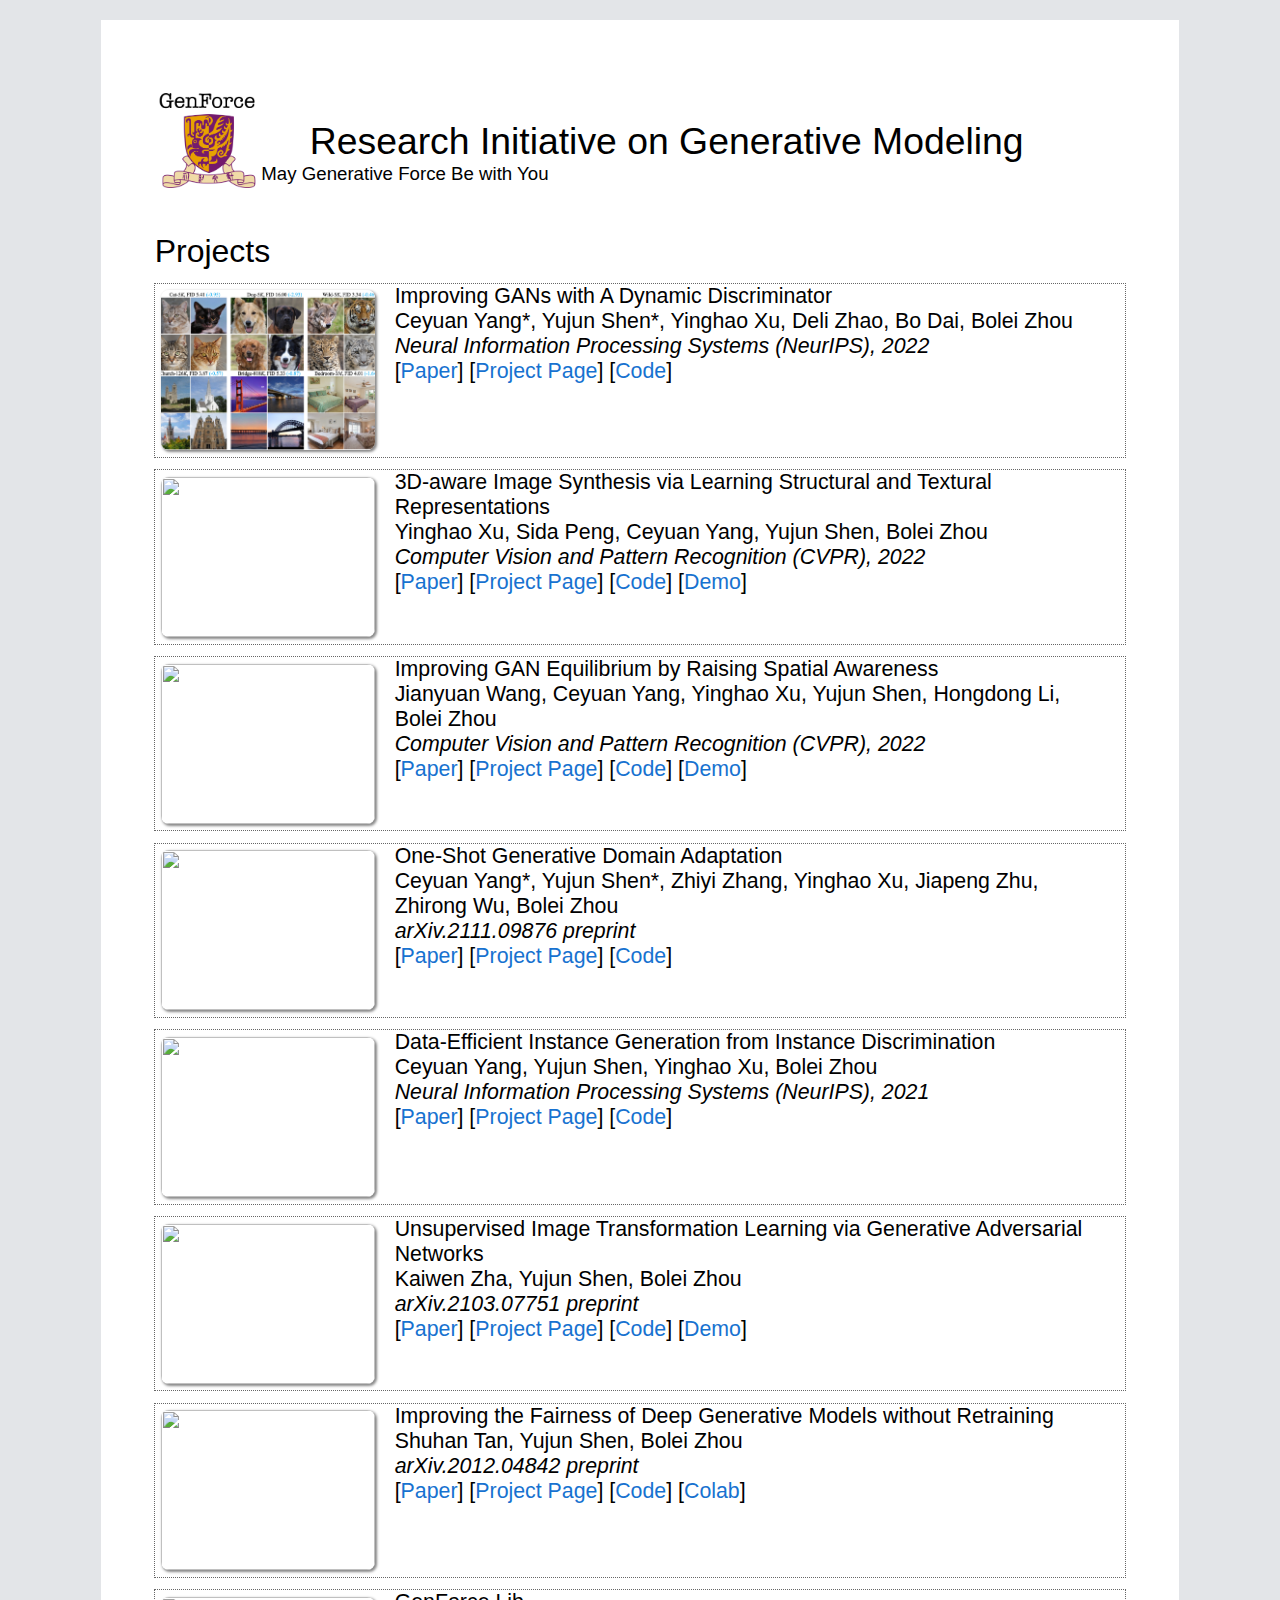
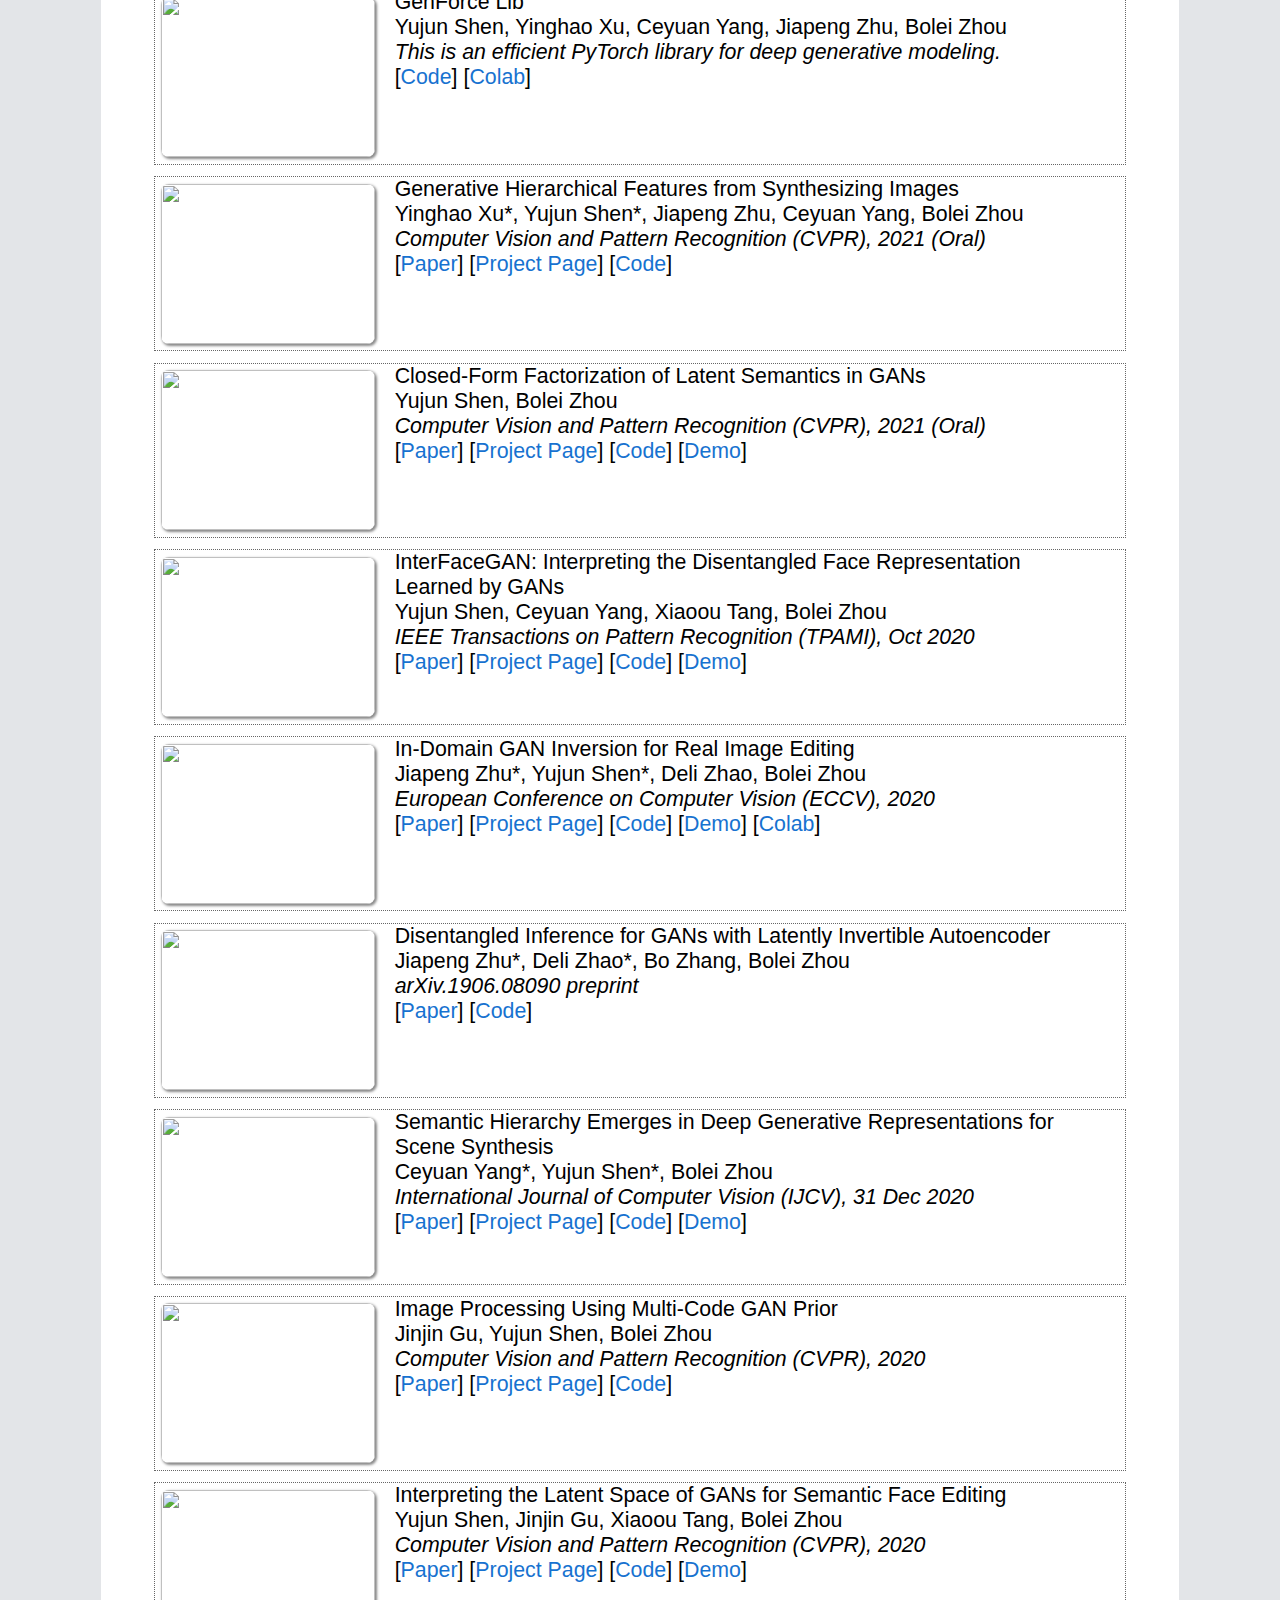
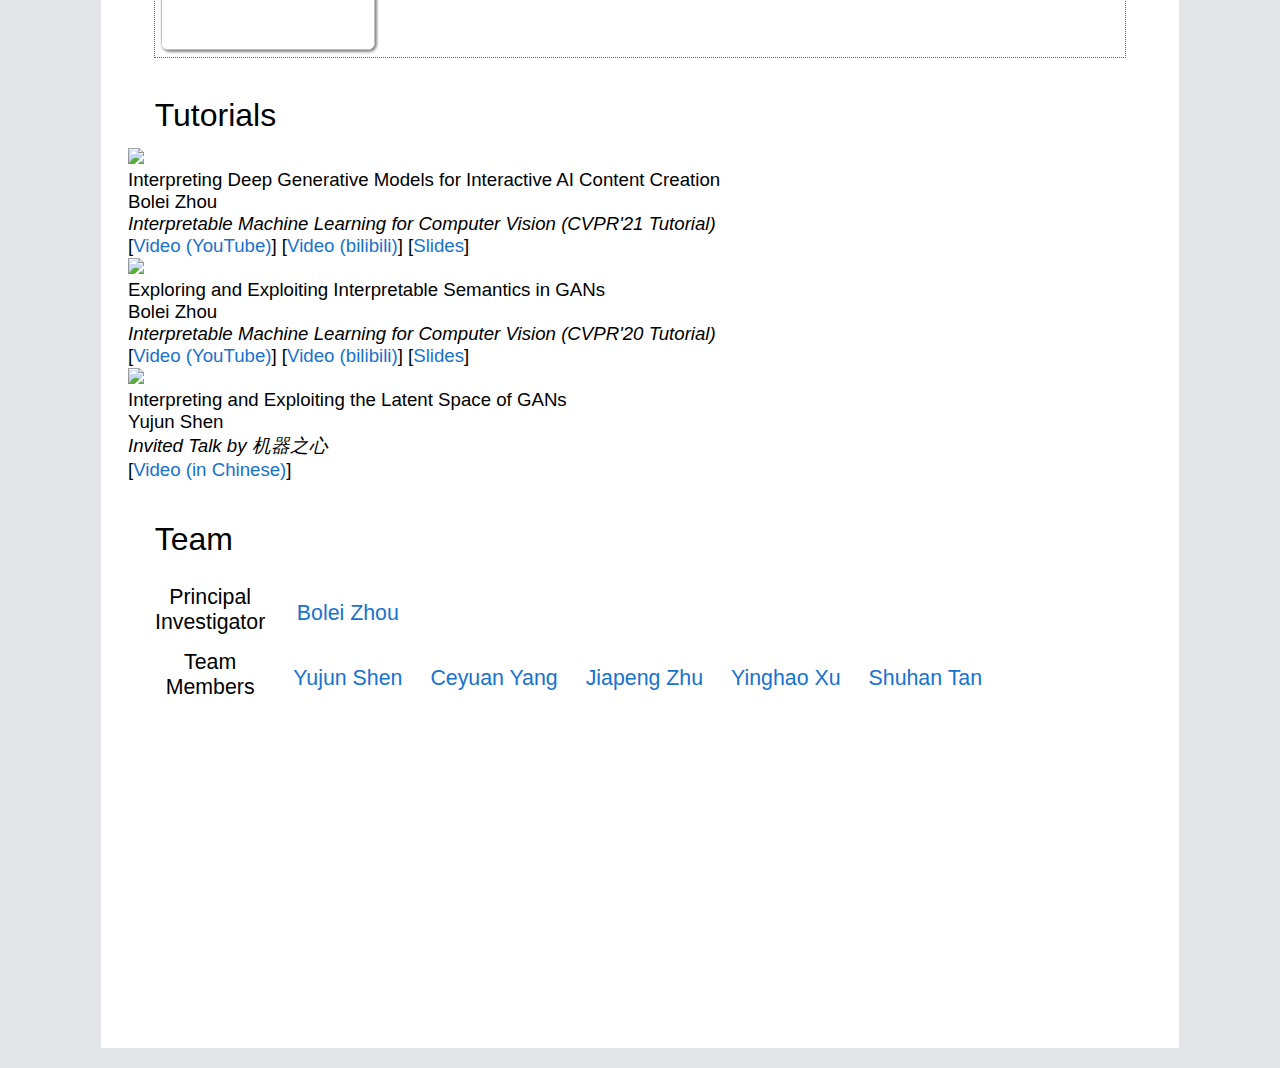
==== commit 9286e718: "add dynamicd" ====
--- a/index.html
+++ b/index.html
@@ -39,6 +39,23 @@
 
   <!-- === Projects Section Starts === -->
   <div class="section">Projects</div>
+
+  <div class="project">
+    <div class="image">
+      <a href="https://genforce.github.io/dynamicd/" target="_blank">
+        <img src="./projects/dynamicd.png">
+      </a>
+    </div>
+    <div class="info">
+      <b>Improving GANs with A Dynamic Discriminator</b> <br>
+      Ceyuan Yang*, Yujun Shen*, Yinghao Xu, Deli Zhao, Bo Dai, Bolei Zhou <br>
+      <i>Neural Information Processing Systems (NeurIPS), 2022</i> <br>
+      [<a href="https://arxiv.org/pdf/2209.09897.pdf" target="_blank">Paper</a>]
+      [<a href="https://genforce.github.io/dynamicd/" target="_blank">Project Page</a>]
+      [<a href="https://github.com/genforce/dynamicd" target="_blank">Code</a>]
+    </div>
+  </div>
+
 
   <div class="project">
     <div class="image">
@@ -68,8 +85,8 @@
       Jianyuan Wang, Ceyuan Yang, Yinghao Xu, Yujun Shen, Hongdong Li, Bolei Zhou <br>
       <i>Computer Vision and Pattern Recognition (CVPR), 2022</i> <br>
       [<a href="https://arxiv.org/pdf/2112.00718.pdf" target="_blank">Paper</a>]
-      [<a href="https://genforce.github.io/eqgan/" target="_blank">Project Page</a>]
-      [<a href="https://github.com/genforce/eqgan" target="_blank">Code</a>]
+      [<a href="https://genforce.github.io/eqgan-sa/" target="_blank">Project Page</a>]
+      [<a href="https://github.com/genforce/eqgan-sa" target="_blank">Code</a>]
       [<a href="https://www.youtube.com/watch?v=k7sG4XY5rIc" target="_blank">Demo</a>]
     </div>
   </div>
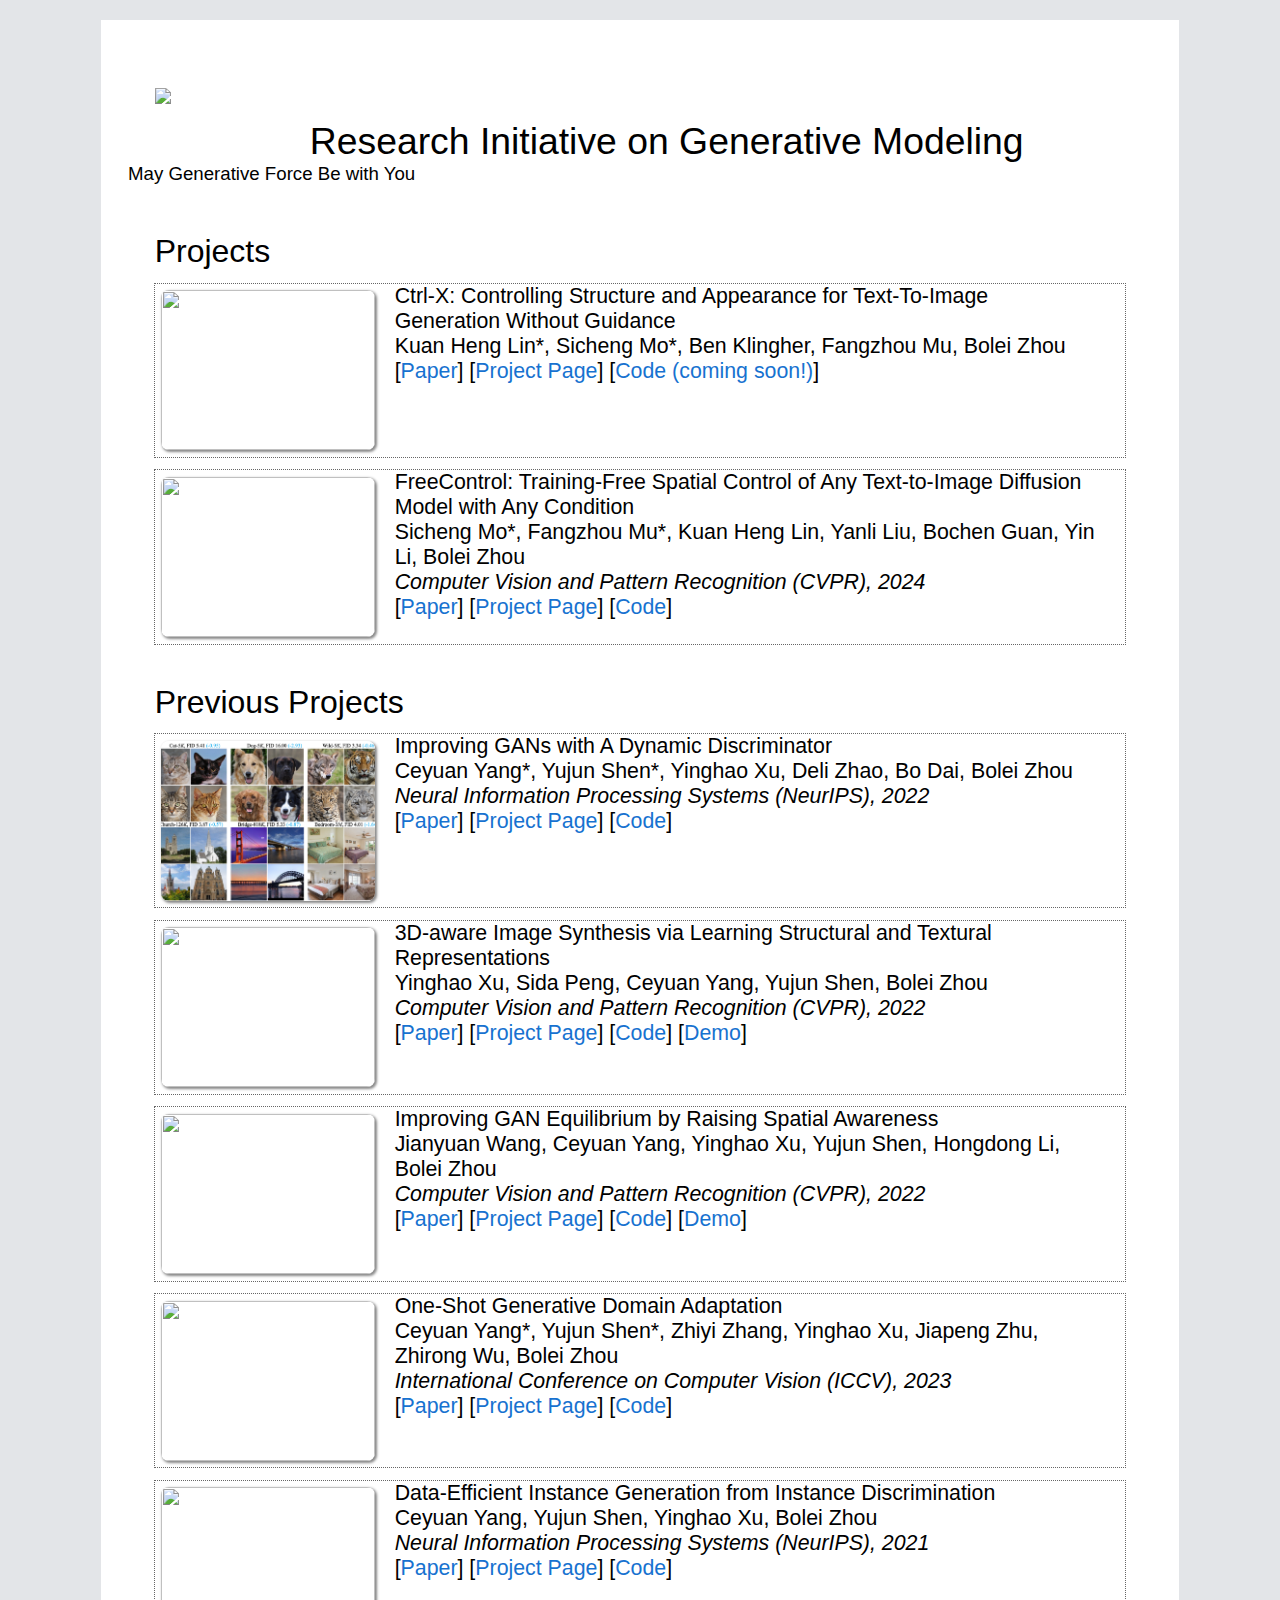
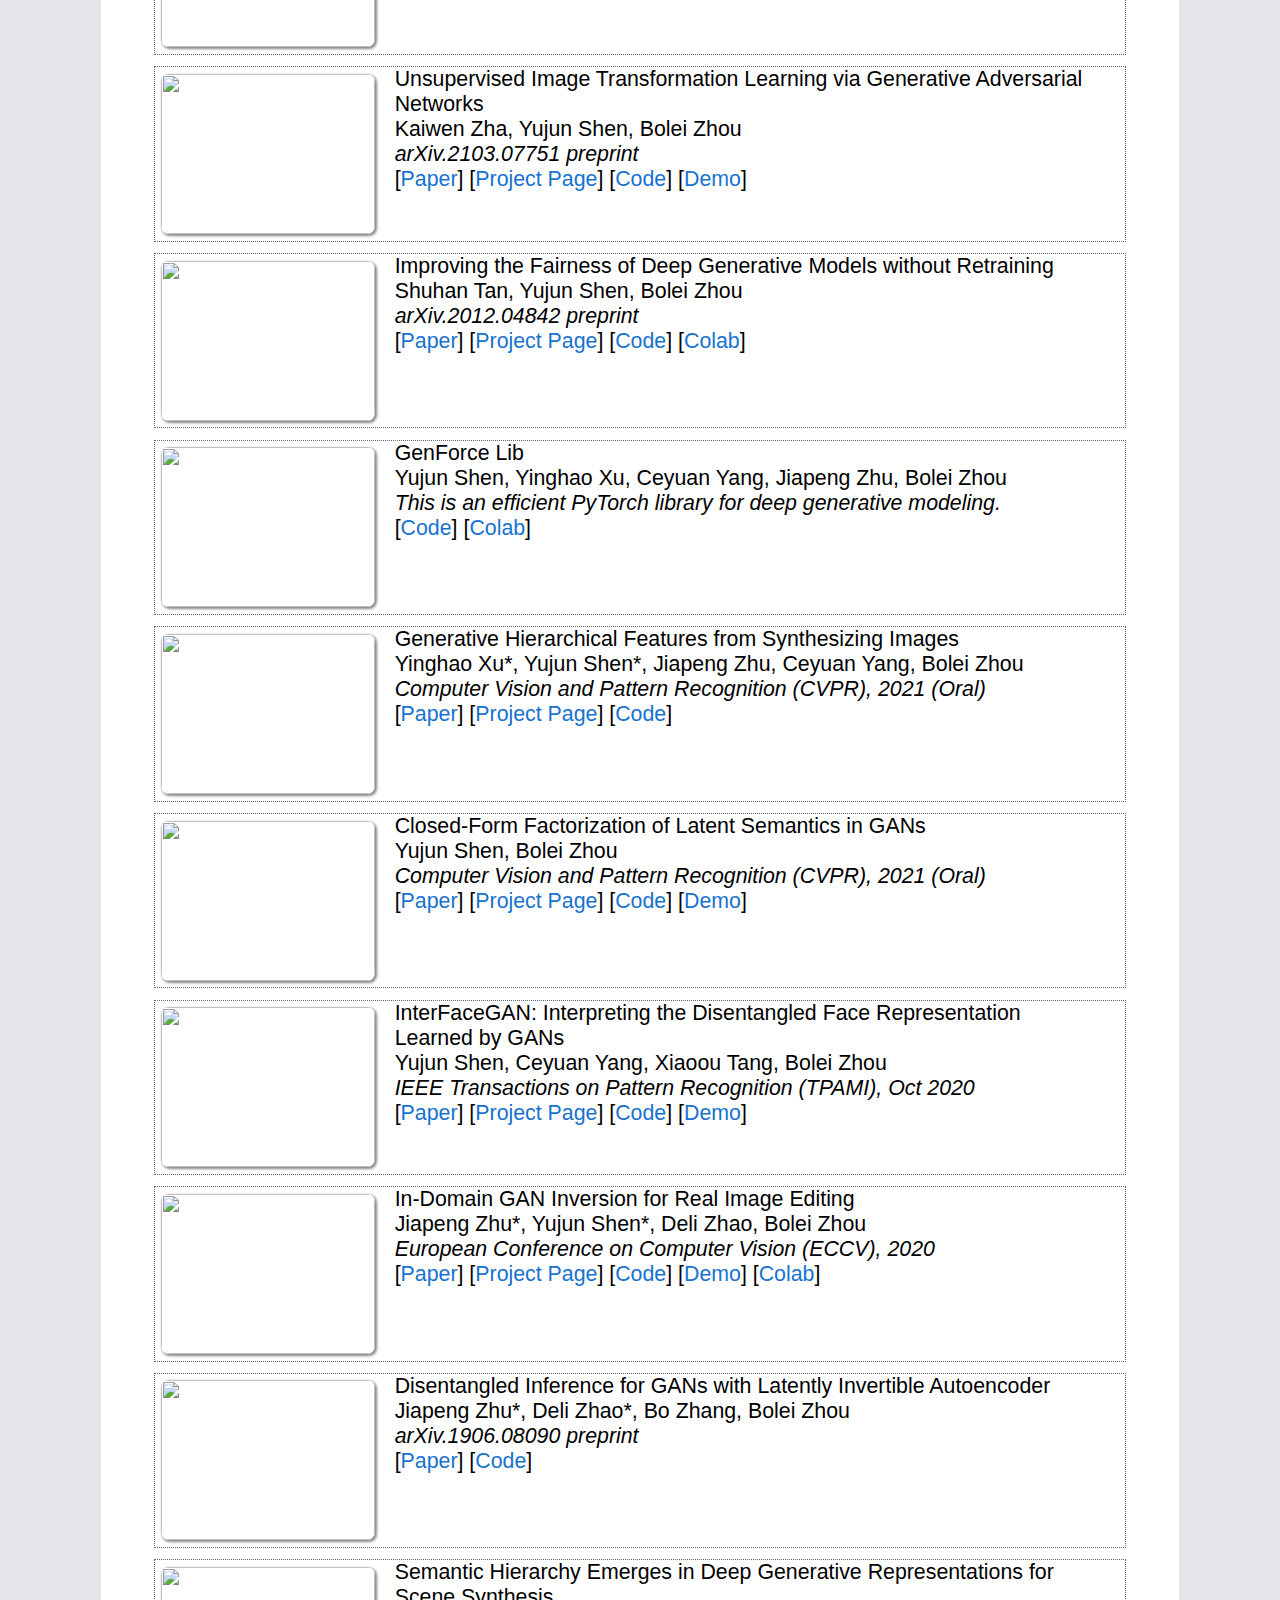
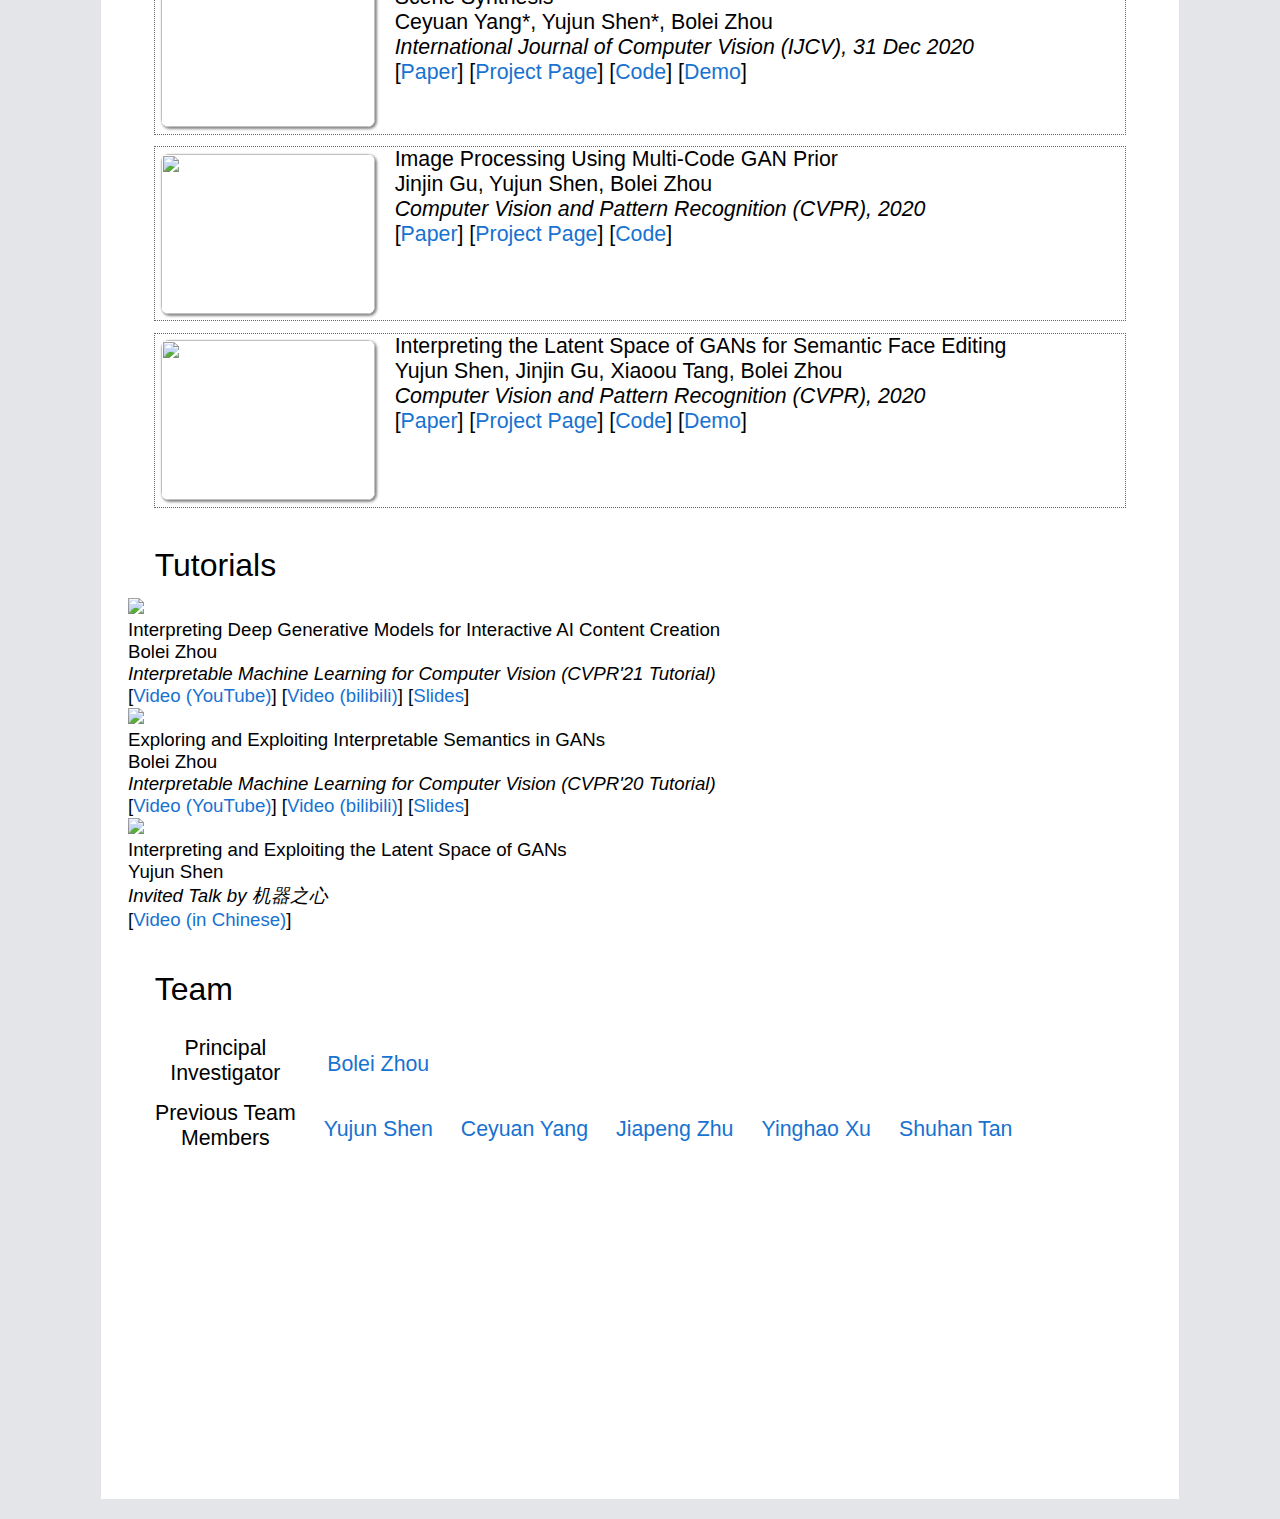
==== commit 4db75fa1: "Added Ctrl-X arXiv link" ====
--- a/index.html
+++ b/index.html
@@ -25,7 +25,7 @@
   <!-- === Header Starts === -->
   <div class="header">
     <div class="logo">
-      <a href="https://github.com/genforce" target="_blank"><img src="./assets/genforce.png"></a>
+      <a href="https://github.com/genforce" target="_blank"><img src="./assets/genforce_logo_ucla.png"></a>
     </div>
     <div class="title">
       Research Initiative on Generative Modeling
@@ -36,9 +36,45 @@
   </div>
   <!-- === Header Ends === -->
 
-
-  <!-- === Projects Section Starts === -->
+  <!-- === Project Section Starts === -->
+
   <div class="section">Projects</div>
+
+  <div class="project">
+    <div class="image">
+      <a href="https://genforce.github.io/ctrl-x/" target="_blank">
+        <img src="./projects/ctrl-x.jpg">
+      </a>
+    </div>
+    <div class="info">
+      <b>Ctrl-X: Controlling Structure and Appearance for Text-To-Image Generation Without Guidance</b> <br>
+      Kuan Heng Lin*, Sicheng Mo*, Ben Klingher, Fangzhou Mu, Bolei Zhou <br>
+      [<a href="https://arxiv.org/abs/2406.07540" target="_blank">Paper</a>]
+      [<a href="https://genforce.github.io/ctrl-x/" target="_blank">Project Page</a>]
+      [<a href="https://github.com/genforce/ctrl-x/" target="_blank">Code (coming soon!)</a>]
+    </div>
+  </div>
+
+  <div class="project">
+    <div class="image">
+      <a href="https://genforce.github.io/freecontrol/" target="_blank">
+        <img src="./projects/freecontrol.jpg">
+      </a>
+    </div>
+    <div class="info">
+      <b>FreeControl: Training-Free Spatial Control of Any Text-to-Image Diffusion Model with Any Condition</b> <br>
+      Sicheng Mo*, Fangzhou Mu*, Kuan Heng Lin, Yanli Liu, Bochen Guan, Yin Li, Bolei Zhou <br>
+      <i>Computer Vision and Pattern Recognition (CVPR), 2024</i> <br>
+      [<a href="https://arxiv.org/abs/2312.07536" target="_blank">Paper</a>]
+      [<a href="https://genforce.github.io/freecontrol/" target="_blank">Project Page</a>]
+      [<a href="https://github.com/genforce/freecontrol" target="_blank">Code</a>]
+    </div>
+
+  </div>
+
+
+  <!-- === Previous Projects Section Starts === -->
+  <div class="section">Previous Projects</div>
 
   <div class="project">
     <div class="image">
@@ -100,7 +136,7 @@
     <div class="info">
       <b>One-Shot Generative Domain Adaptation</b> <br>
       Ceyuan Yang*, Yujun Shen*, Zhiyi Zhang, Yinghao Xu, Jiapeng Zhu, Zhirong Wu, Bolei Zhou <br>
-      <i>arXiv.2111.09876 preprint</i> <br>
+      <i>International Conference on Computer Vision (ICCV), 2023</i> <br>
       [<a href="https://arxiv.org/pdf/2111.09876.pdf" target="_blank">Paper</a>]
       [<a href="https://genforce.github.io/genda/" target="_blank">Project Page</a>]
       [<a href="https://github.com/genforce/genda" target="_blank">Code</a>]
@@ -375,7 +411,7 @@
 
       </tr>
       <tr>
-        <td>Team <br> Members</td>
+        <td>Previous Team <br> Members</td>
 
         <td>
           <a href="http://shenyujun.github.io/" target="_blank">
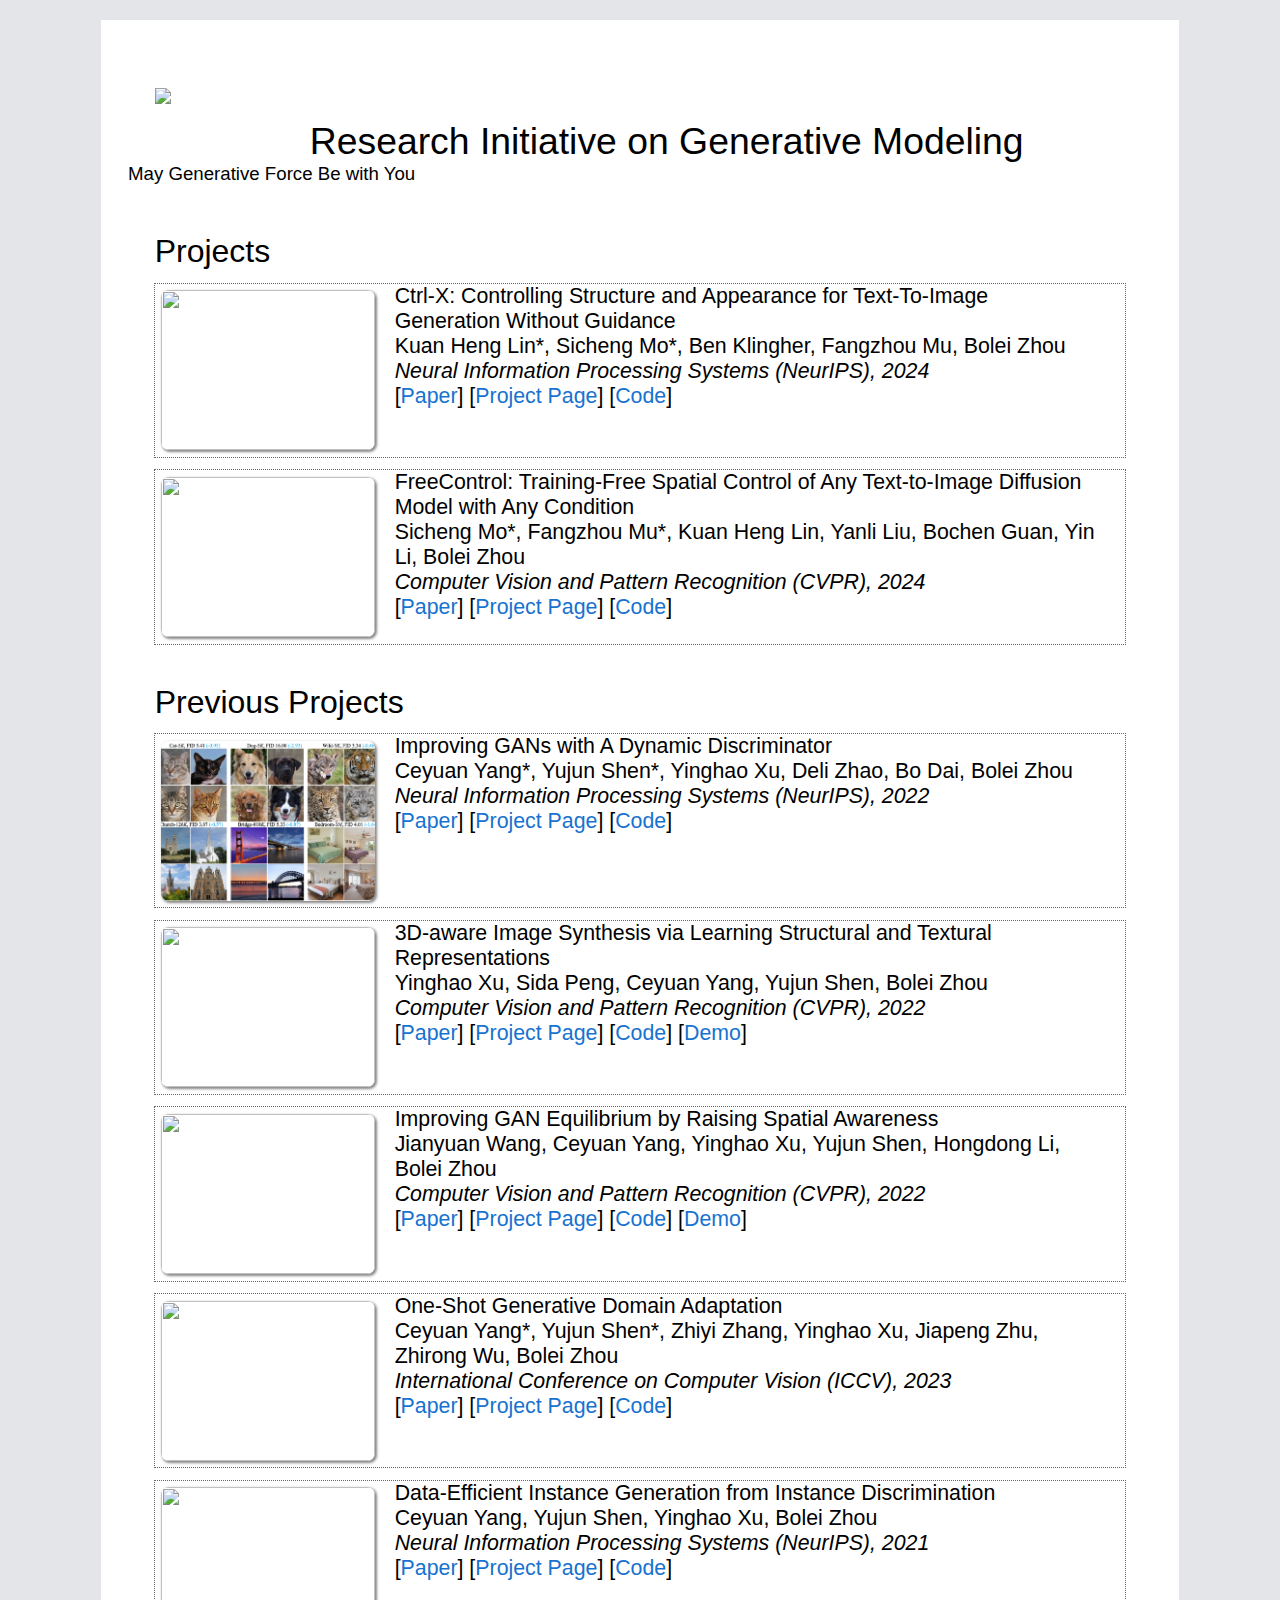
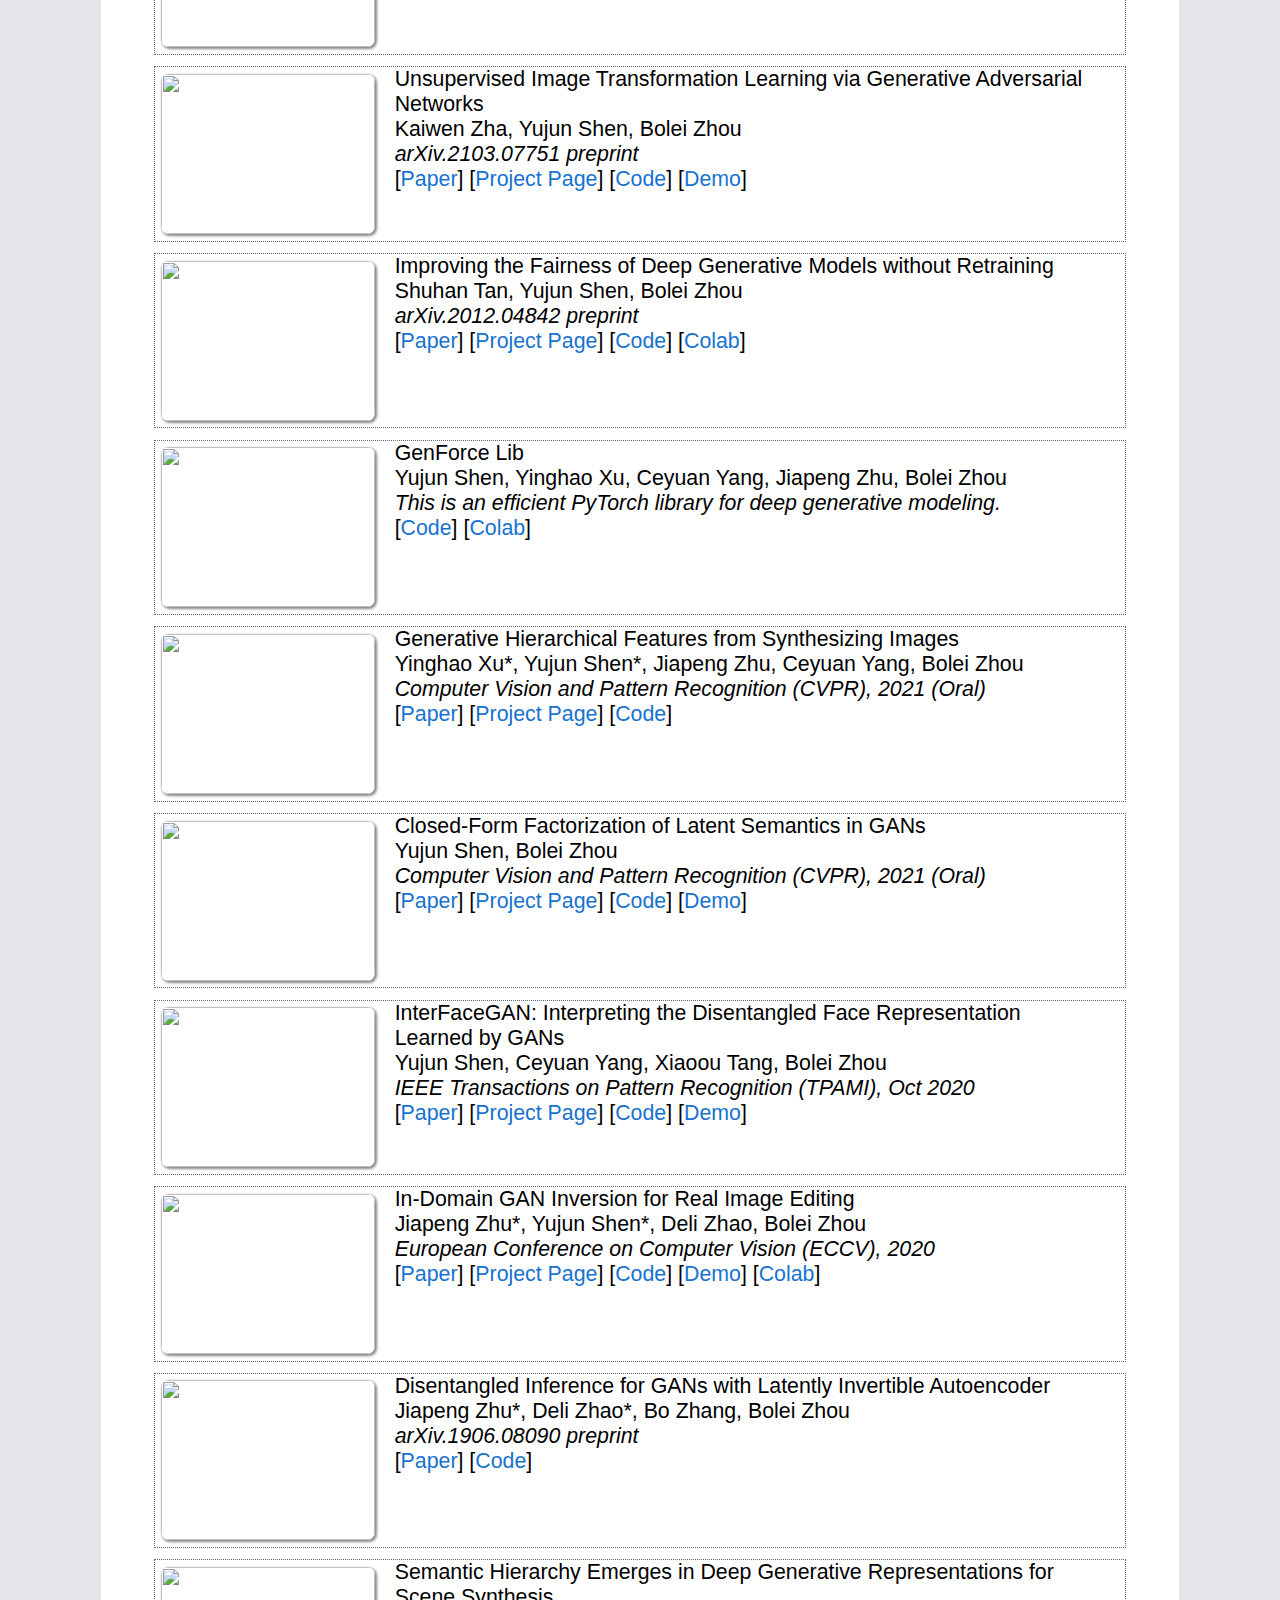
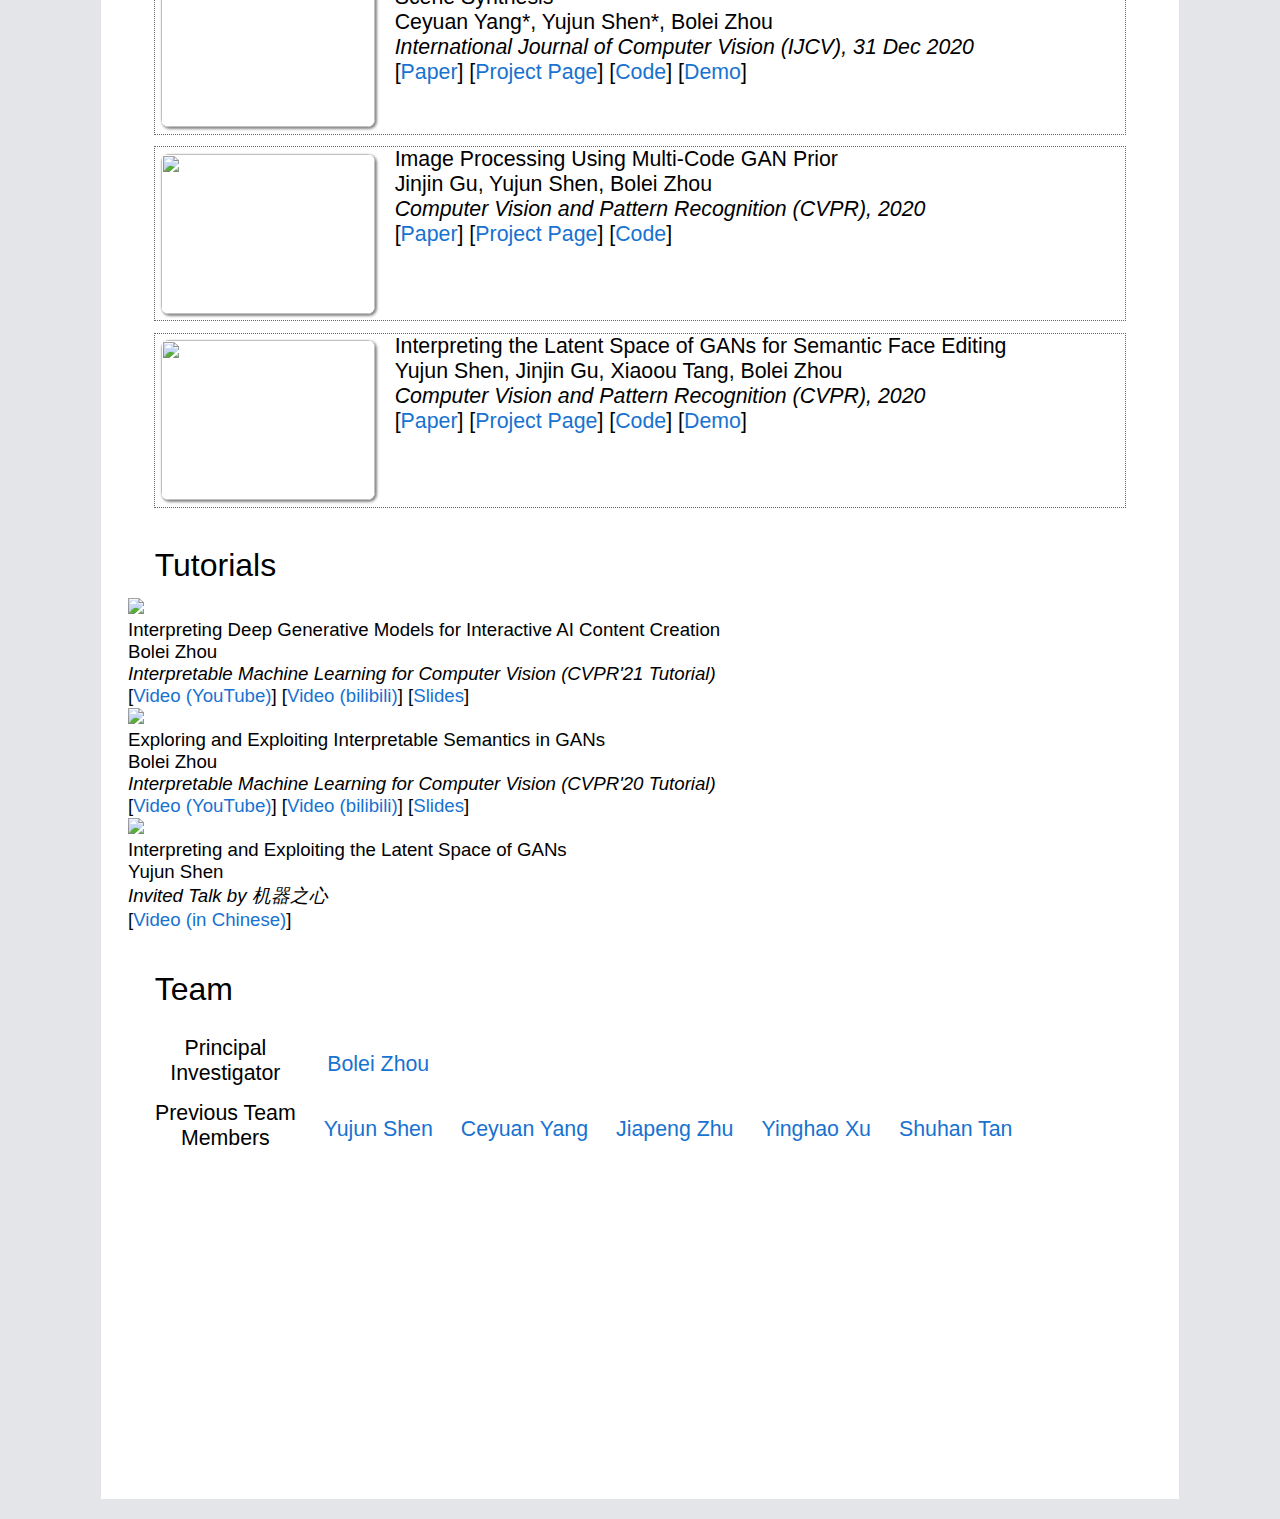
==== commit 09db502f: "Ctrl-X NeurIPS 2024 + code release" ====
--- a/index.html
+++ b/index.html
@@ -49,9 +49,10 @@
     <div class="info">
       <b>Ctrl-X: Controlling Structure and Appearance for Text-To-Image Generation Without Guidance</b> <br>
       Kuan Heng Lin*, Sicheng Mo*, Ben Klingher, Fangzhou Mu, Bolei Zhou <br>
+      <i>Neural Information Processing Systems (NeurIPS), 2024</i> <br>
       [<a href="https://arxiv.org/abs/2406.07540" target="_blank">Paper</a>]
       [<a href="https://genforce.github.io/ctrl-x/" target="_blank">Project Page</a>]
-      [<a href="https://github.com/genforce/ctrl-x/" target="_blank">Code (coming soon!)</a>]
+      [<a href="https://github.com/genforce/ctrl-x/" target="_blank">Code</a>]
     </div>
   </div>
 
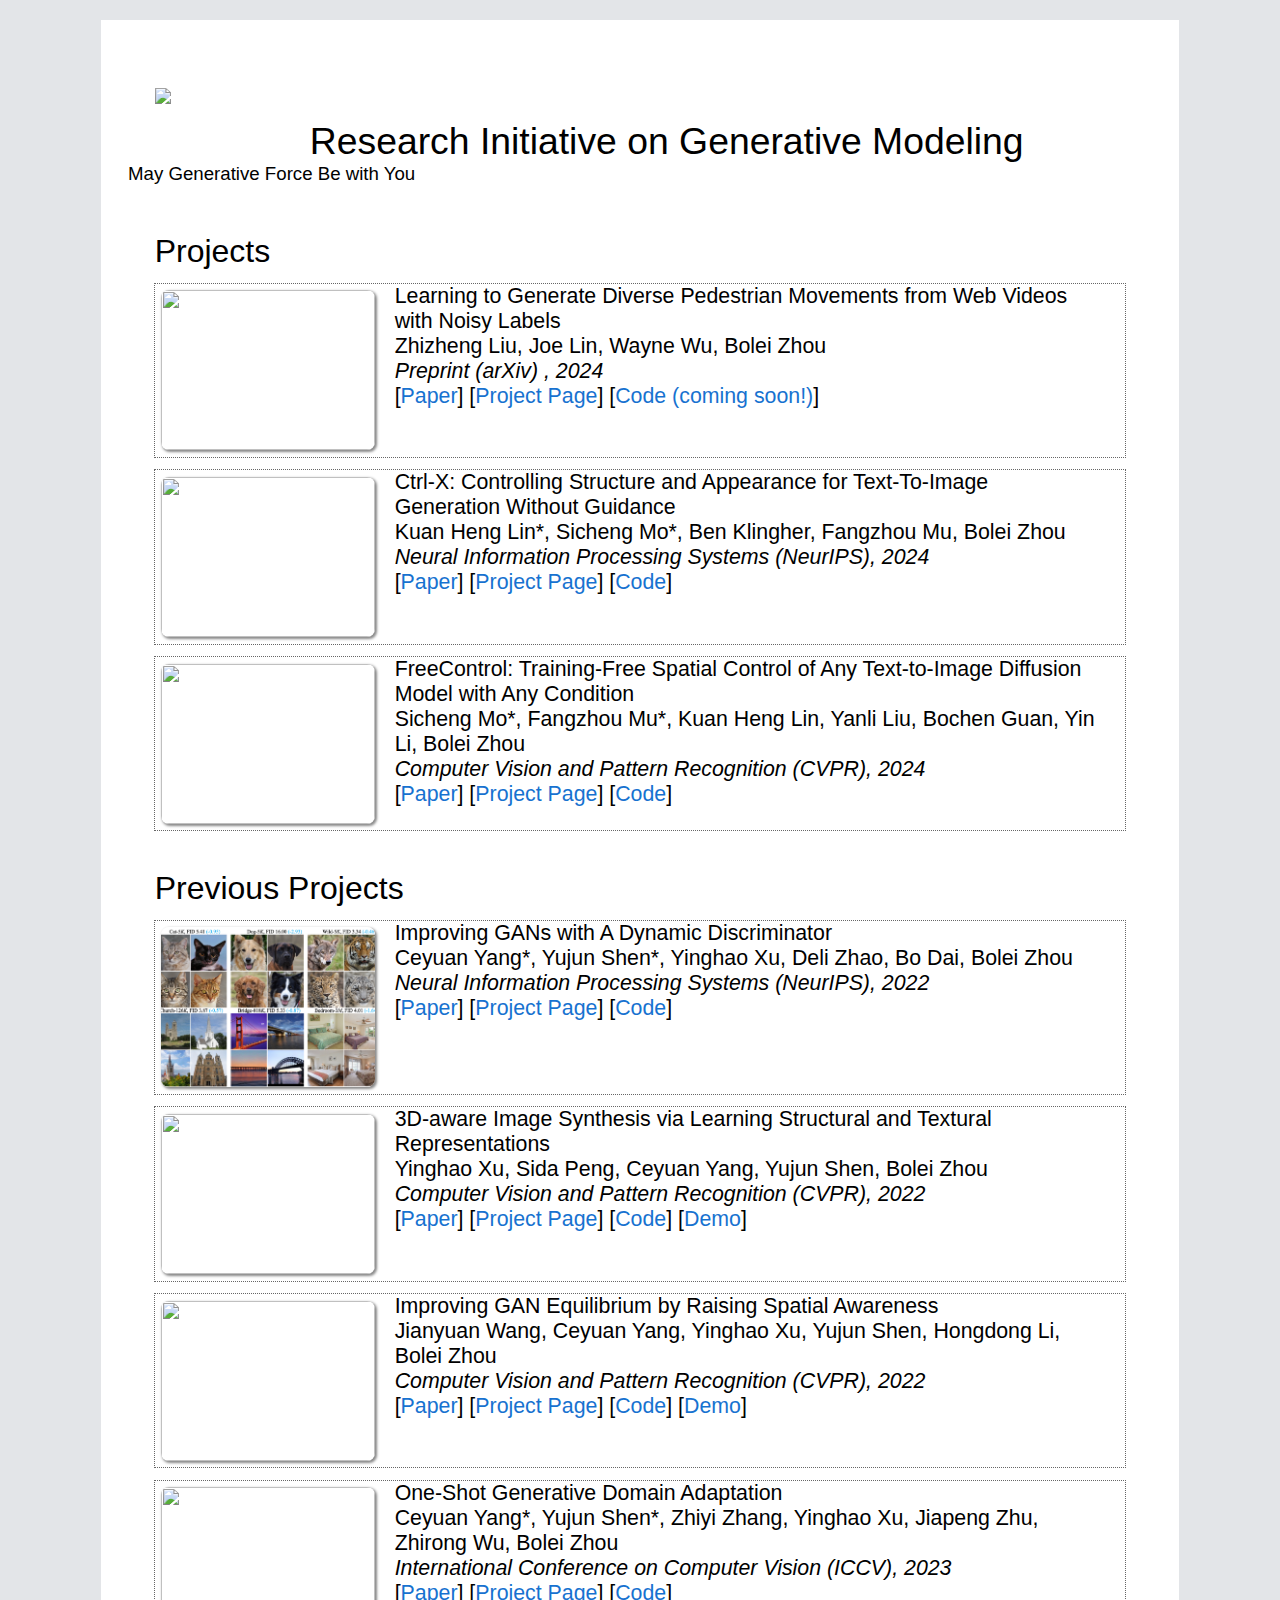
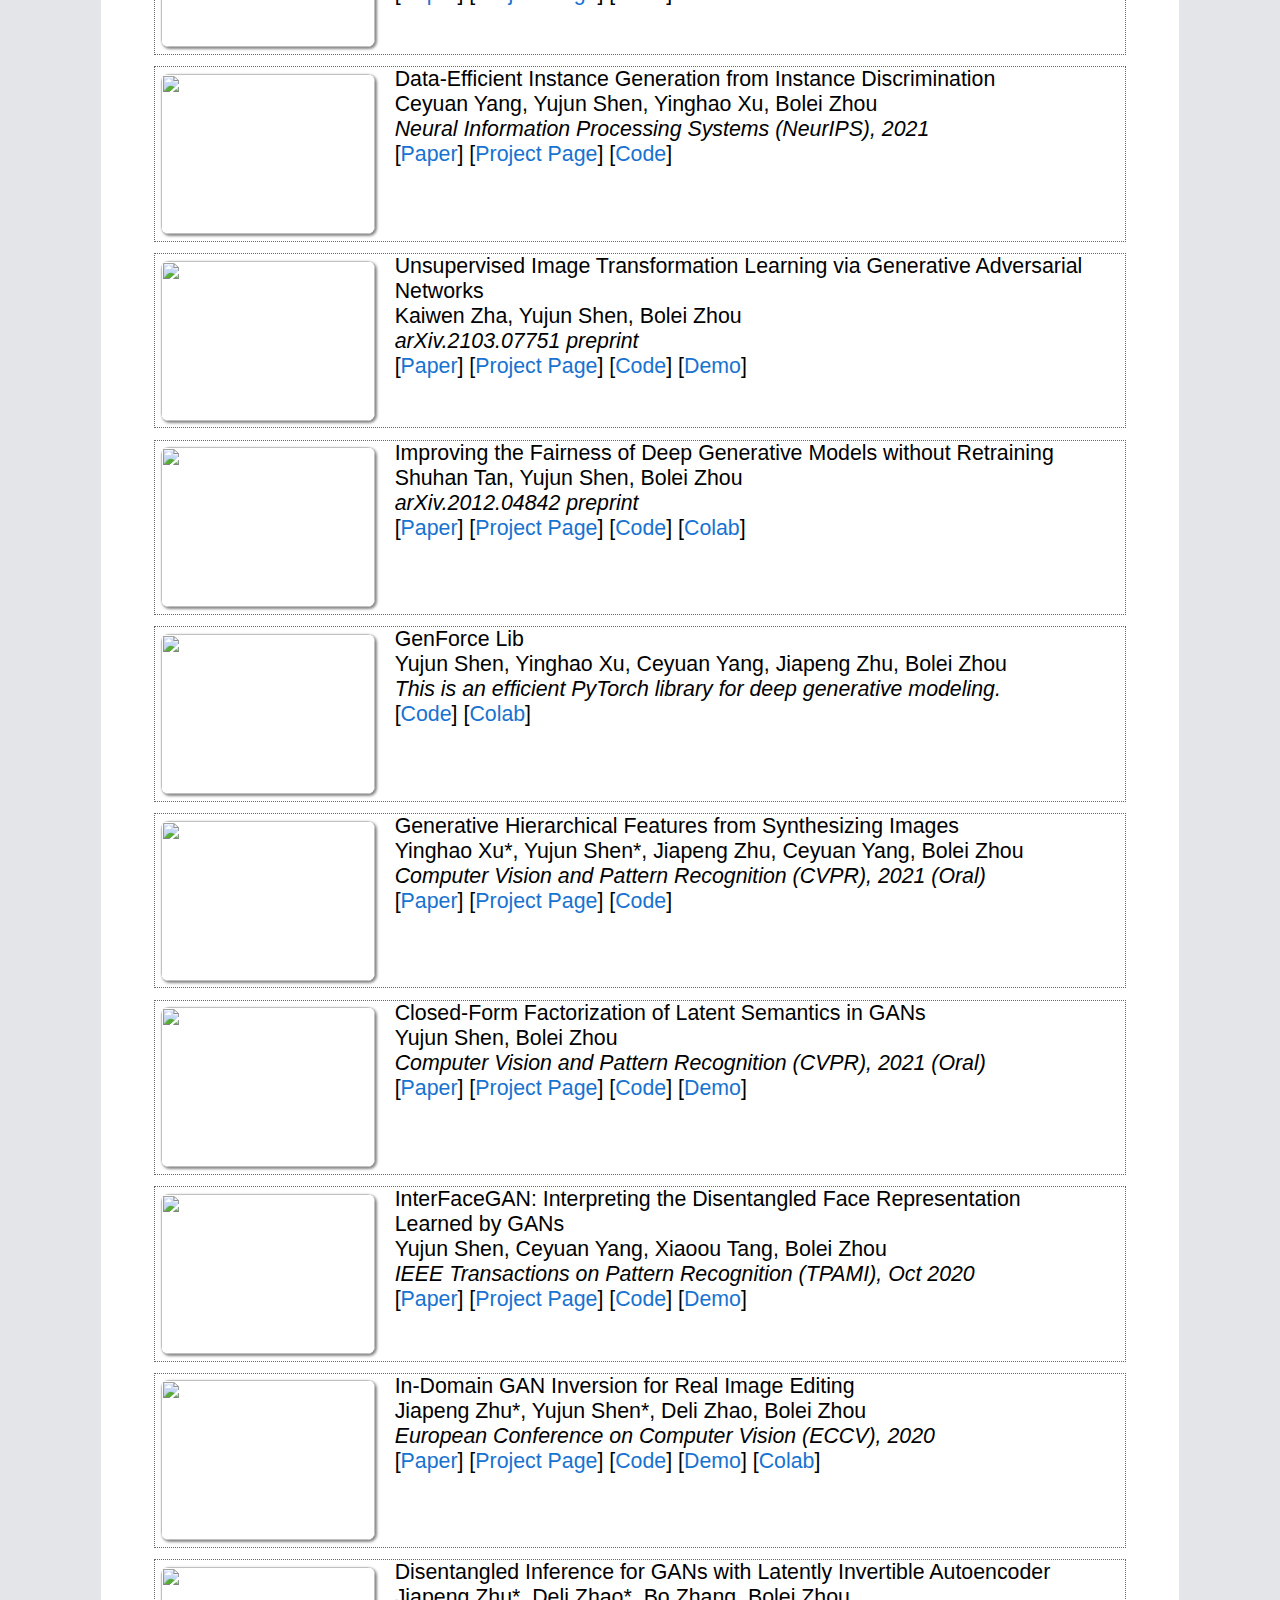
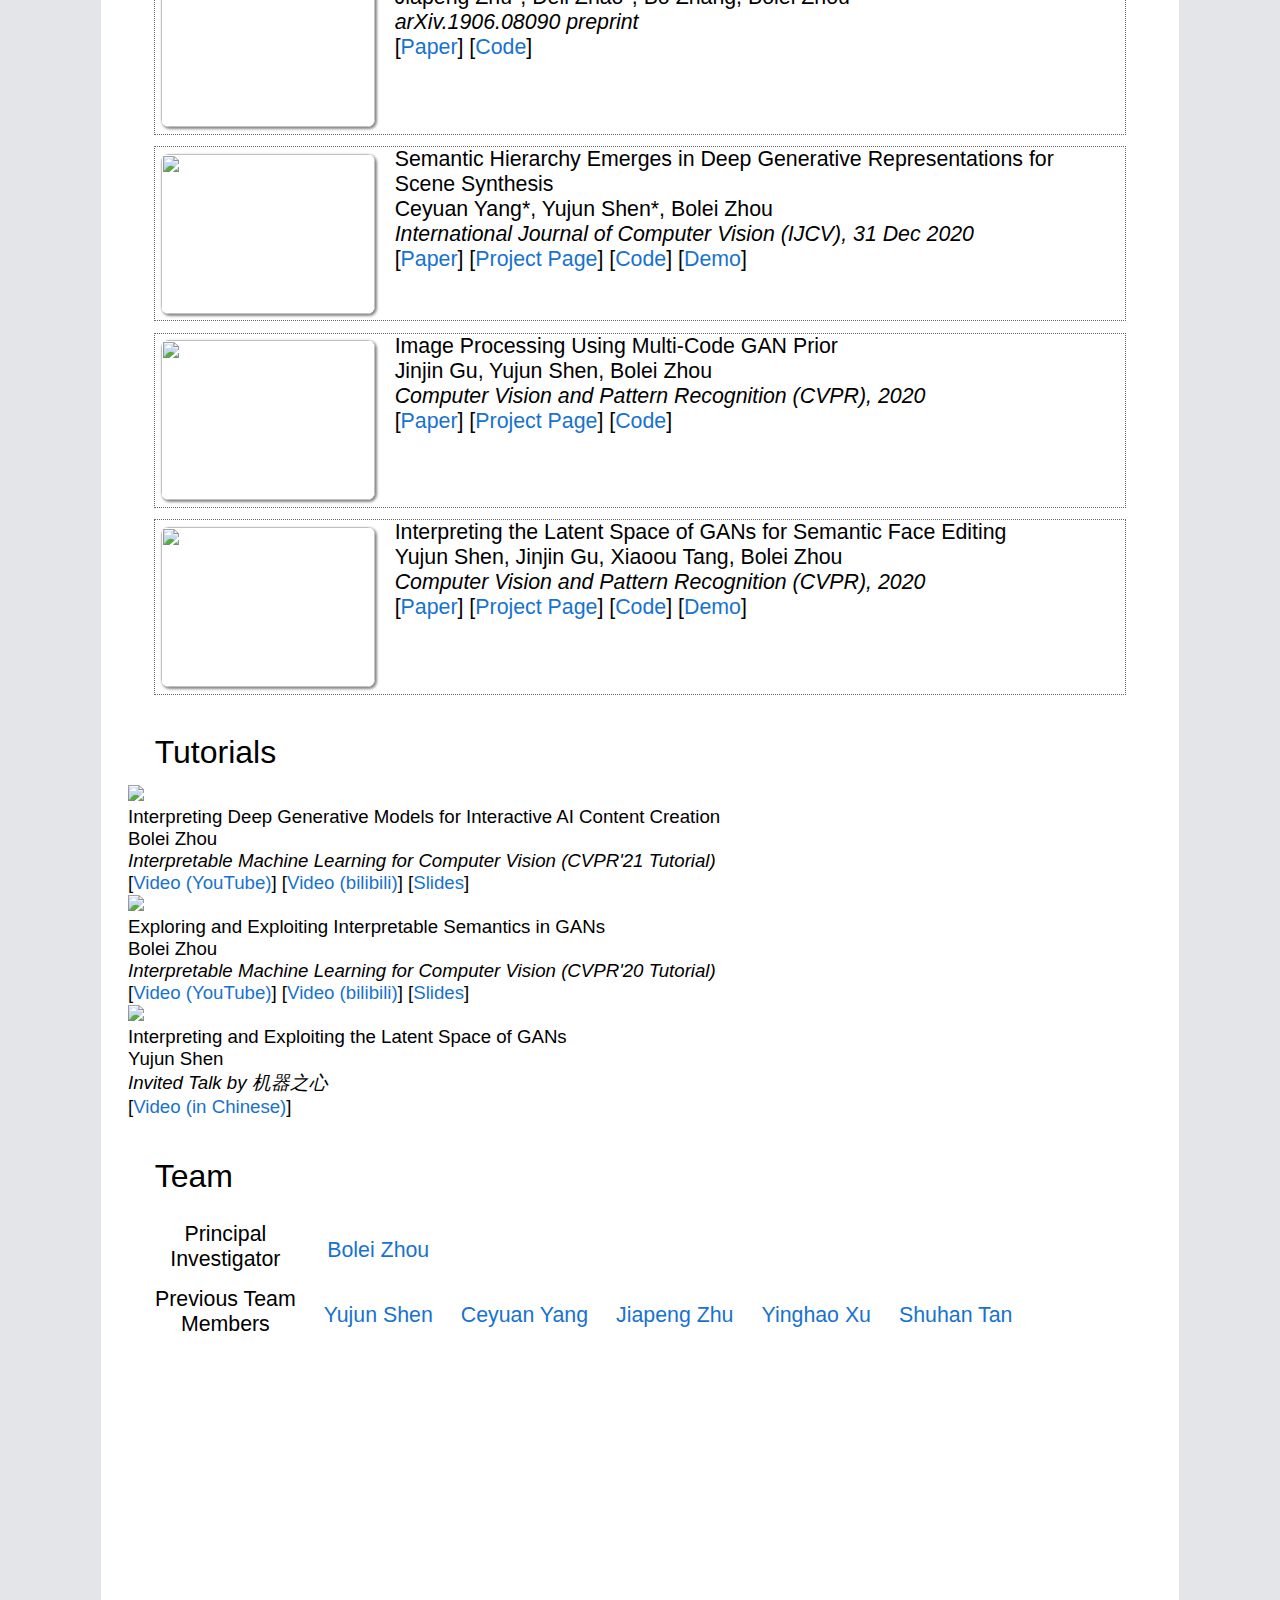
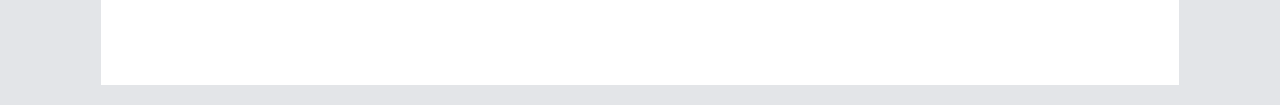
==== commit cf14b2e0: "add PedGen to main page" ====
--- a/index.html
+++ b/index.html
@@ -39,6 +39,22 @@
   <!-- === Project Section Starts === -->
 
   <div class="section">Projects</div>
+
+  <div class="project">
+    <div class="image">
+      <a href="https://genforce.github.io/PedGen/" target="_blank">
+        <img src="./projects/pedgen.gif">
+      </a>
+    </div>
+    <div class="info">
+      <b>Learning to Generate Diverse Pedestrian Movements from Web Videos with Noisy Labels</b> <br>
+      Zhizheng Liu, Joe Lin, Wayne Wu, Bolei Zhou <br>
+      <i>Preprint (<b>arXiv</b>) , 2024</i> <br>
+      [<a href="https://arxiv.org/abs/2410.07500" target="_blank">Paper</a>]
+      [<a href="https://genforce.github.io/PedGen/" target="_blank">Project Page</a>]
+      [<a href="https://github.com/genforce/PedGen/" target="_blank">Code (coming soon!)</a>]
+    </div>
+  </div>
 
   <div class="project">
     <div class="image">
